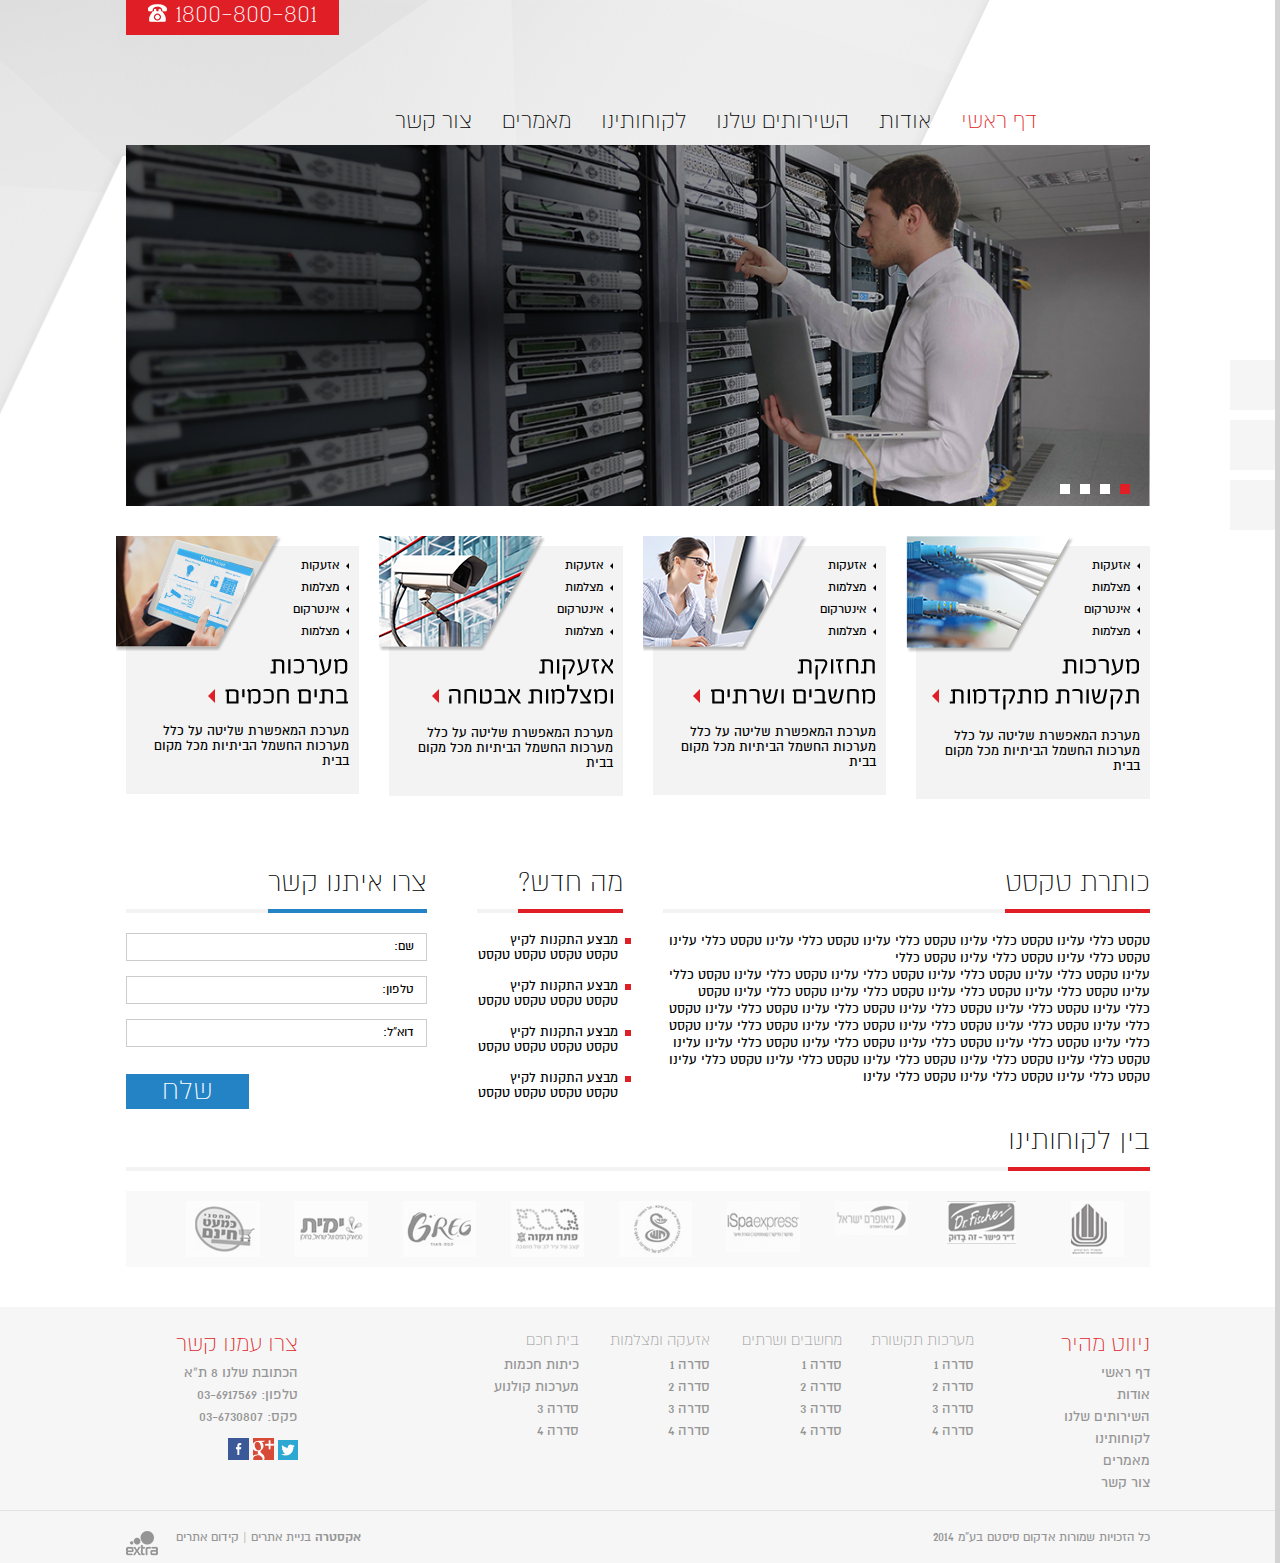
==== index.html @ 7c8b1107 "incomplete changes" ====
<!doctype html>
<html>
<head>
<meta charset="utf-8">
<title>Index</title>
<meta http-equiv="X-UA-Compatible" content="IE=edge">
<meta name="viewport" content="width=device-width, initial-scale=1">
<link rel="stylesheet" href="css/demo.css">
<link rel="stylesheet" href="css/slippry.css">
<link rel='stylesheet' href='http://fortawesome.github.io/Font-Awesome/assets/font-awesome/css/font-awesome.css' type='text/css' media='all' />
<link href="css/bootstrap.rtl.css" rel="stylesheet">
<link href="css/style.css" rel="stylesheet">
<link href="css/owl.carousel.css" rel="stylesheet" />

<!-- HTML5 Shim and Respond.js IE8 support of HTML5 elements and media queries -->
<!-- WARNING: Respond.js doesn't work if you view the page via file:// -->
<!--[if lt IE 9]>
      <script src="js/html5shiv.min.js"></script>
      <script src="js/respond.min.js"></script>
    <![endif]-->

</head>

<body>
<div class="wrapper">
  <div class="topnavwrap">
    <div class="maincontainer">
      <div class="phone"> <a href="#"> 1800-800-801 <i><img src="images/phone.png" alt=""/></i> </a> </div>
      <nav class="navbar navbar-default " role="navigation">
        <div class="container-fluid">
          <div class="navbar-header pull-left">
            <button type="button" class="navbar-toggle" data-toggle="collapse" data-target="#bs-example-navbar-collapse-1"><span class="sr-only"></span><span class="icon-bar"></span><span class="icon-bar"></span><span class="icon-bar"></span></button>
            <a class="navbar-brand" href="#"> <img src="Images/logo.png" alt="" /></a> </div>
          <div class="collapse navbar-collapse" id="bs-example-navbar-collapse-1">
            <ul class="nav navbar-nav">
              <li class="active"><a href="#"> דף ראשי </a></li>
              <li><a href="#"> אודות </a></li>
              <li class="dropdown"><a class="dropdown-toggle" data-toggle="dropdown" href="#"> השירותים שלנו </a>
                <ul class="dropdown-menu col-xs-12 col-sm-12" role="menu">
                  <div class="row">
                    <div class="col-xs-12 col-sm-3">
                      <p>תקשורת</p>
                      <li><a href="#">אזעקות</a></li>
                      <li><a href="#">מצלמות </a></li>
                      <li><a href="#">אינטרקום </a></li>
                      <li><a href="#">מצלמות</a></li>
                      <li><a href="#">אזעקות </a></li>
                    </div>
                    <div class="col-xs-12 col-sm-3">
                      <p>מחשבים ושרתים</p>
                      <li><a href="#">אזעקות</a></li>
                      <li><a href="#">מצלמות </a></li>
                      <li><a href="#">אינטרקום </a></li>
                      <li><a href="#">מצלמות</a></li>
                      <li><a href="#">אזעקות </a></li>
                    </div>
                    <div class="col-xs-12 col-sm-3">
                      <p>מצלמות ואזעקה</p>
                      <li><a href="#">אזעקות</a></li>
                      <li><a href="#">מצלמות </a></li>
                      <li><a href="#">אינטרקום </a></li>
                      <li><a href="#">מצלמות</a></li>
                      <li><a href="#">אזעקות </a></li>
                    </div>
                    <div class="col-xs-12 col-sm-3">
                      <p>בתים חכמים</p>
                      <li><a href="#">אזעקות</a></li>
                      <li><a href="#">מצלמות </a></li>
                      <li><a href="#">אינטרקום </a></li>
                      <li><a href="#">מצלמות</a></li>
                      <li><a href="#">אזעקות </a></li>
                    </div>
                  </div>
                </ul>
              </li>
              <li><a href="#"> לקוחותינו </a></li>
              <li><a href="#"> מאמרים </a></li>
              <li><a href="#"> צור קשר </a></li>
            </ul>
          </div>
          <div class="clear"></div>
          <!-- /.navbar-collapse --> 
        </div>
        <!-- /.container-fluid --> 
      </nav>
    </div>
    <div class="clear"></div>
  </div>
  <div class="maincontainer">
    <section class="demo_wrapper">
      <article class="demo_block">
        <ul id="demo1">
          <li><a href="#slide1"><img src="img/image-1.jpg"></a> </li>
          <li><a href="#slide2"><img src="img/image-2.jpg" ></a></li>
          <li><a href="#slide3"><img src="img/image-1.jpg"></a></li>
          <li><a href="#slide4"><img src="img/image-2.jpg"></a></li>
        </ul>
      </article>
    </section>
  </div>
  <div class="clear"></div>
  <div class="vspace-20"></div>
  <div class="maincontainer">
    <div class="row">
      <div class="col-xs-12 col-sm-6 col-md-3 ">
        <div class="box"> <img class="item" src="images/image11.png">
          <ul class="list">
            <li> <a href="#"> אזעקות </a> </li>
            <li> <a href="#"> מצלמות </a> </li>
            <li> <a href="#"> אינטרקום </a> </li>
            <li> <a href="#"> מצלמות </a> </li>
            <li class="black"> <img src="images/left_text1.png" alt=""/> </li>
          </ul>
          <p>מערכת המאפשרת שליטה על כלל מערכות החשמל הביתיות מכל מקום בבית</p>
        </div>
      </div>
      <div class="col-xs-12 col-sm-6 col-md-3 ">
        <div class="box"> <img class="item" src="images/image12.png">
          <ul class="list">
            <li> <a href="#"> אזעקות </a> </li>
            <li> <a href="#"> מצלמות </a> </li>
            <li> <a href="#"> אינטרקום </a> </li>
            <li> <a href="#"> מצלמות </a> </li>
            <li class="black"> <img src="images/left_text2.png" alt=""/> </li>
          </ul>
          <p>מערכת המאפשרת שליטה על כלל מערכות החשמל הביתיות מכל מקום בבית</p>
        </div>
      </div>
      <div class="col-xs-12 col-sm-6 col-md-3 ">
        <div class="box"> <img class="item" src="images/image13.png">
          <ul class="list">
            <li> <a href="#"> אזעקות </a> </li>
            <li> <a href="#"> מצלמות </a> </li>
            <li> <a href="#"> אינטרקום </a> </li>
            <li> <a href="#"> מצלמות </a> </li>
            <li class="black"> <img src="images/left_text3.png" alt=""/> </li>
          </ul>
          <p>מערכת המאפשרת שליטה על כלל מערכות החשמל הביתיות מכל מקום בבית</p>
        </div>
      </div>
      <div class="col-xs-12 col-sm-6 col-md-3 ">
        <div class="box"> <img class="item" src="images/image14.png">
          <ul class="list">
            <li> <a href="#"> אזעקות </a> </li>
            <li> <a href="#"> מצלמות </a> </li>
            <li> <a href="#"> אינטרקום </a> </li>
            <li> <a href="#"> מצלמות </a> </li>
            <li class="black"> <img src="images/left_text4.png" alt=""/> </li>
          </ul>
          <p>מערכת המאפשרת שליטה על כלל מערכות החשמל הביתיות מכל מקום בבית</p>
        </div>
      </div>
    </div>
    
    <div class="vspace-20"></div>
    <div class="maincontainer">
      <div class="row">
        <div class="col-xs-12 col-sm-5 col-md-6 borderight">
          <div class="padddinglt-10">
            <h1 class="red_underline"> כותרת טקסט</h1>
            <p class="para"> טקסט כללי עלינו טקסט כללי עלינו טקסט כללי עלינו טקסט כללי עלינו טקסט כללי עלינו טקסט כללי עלינו טקסט כללי עלינו טקסט כללי<br>
              עלינו טקסט כללי עלינו טקסט כללי עלינו טקסט כללי עלינו טקסט כללי עלינו טקסט כללי עלינו טקסט כללי עלינו טקסט כללי עלינו טקסט כללי עלינו טקסט כללי עלינו טקסט<br>
              כללי עלינו טקסט כללי עלינו טקסט כללי עלינו טקסט כללי עלינו טקסט כללי עלינו טקסט כללי עלינו טקסט כללי עלינו טקסט כללי עלינו טקסט כללי עלינו טקסט כללי עלינו טקסט<br>
              כללי עלינו טקסט כללי עלינו טקסט כללי עלינו טקסט כללי עלינו טקסט כללי עלינו עלינו טקסט כללי עלינו טקסט כללי עלינו טקסט כללי עלינו טקסט כללי עלינו טקסט כללי עלינו<br>
              טקסט כללי עלינו טקסט כללי עלינו טקסט כללי עלינו </p>
            </span> </div>
        </div>
        <div class="col-xs-12 col-sm-3 col-md-2 borderight">
          <h1 class="red_underline">מה חדש?</h1>
          <ul class="list2">
            <li>מבצע התקנות לקיץ טקסט טקסט טקסט טקסט</li>
            <li>מבצע התקנות לקיץ טקסט טקסט טקסט טקסט</li>
            <li>מבצע התקנות לקיץ טקסט טקסט טקסט טקסט</li>
            <li>מבצע התקנות לקיץ טקסט טקסט טקסט טקסט</li>
          </ul>
        </div>
        <div class="col-xs-12 col-sm-4">
          <div class=" padddingrt-20">
            <h1 class="blue_underline">צרו איתנו קשר</h1>
            <div class="inputcontainer">
              <div class="row">
                <div class="form-group col-xs-12">
                  <input type="text" class="form-control" id=""  placeholder="" value="שם:">
                  <input type="text" class="form-control" id=""  placeholder="" value="טלפון:">
                  <input type="text" class="form-control" id=""  placeholder="" value="דוא”ל:">
                </div>
                <div class="col-xs-12 col-md-12 col-sm-12"><span class="blue_btn pull-right"><a href="#">שלח</a></span></div>
              </div>
              <div class="clear"></div>
            </div>
          </div>
          <div class="clear"></div>
        </div>
      </div>
      <section class="logo_slider">
        <div class="maincontainer">
          <h1 class="red_underline">בין לקוחותינו</h1>
          <div class="main_logo_slider"> </div>
        </div>
        <div class="product-slider">
          <div class="slidewrap"><a href="#"> <img src="images/slider_logos/logo1.png" alt=""><i class="icon-search-plus"></i></a></div>
          <div class="slidewrap"><a href="#"> <img src="images/slider_logos/logo2.png" alt=""><i class="icon-search-plus"></i></a></div>
          <div class="slidewrap"><a href="#"> <img src="images/slider_logos/logo3.png" alt=""><i class="icon-search-plus"></i></a></div>
          <div class="slidewrap"><a href="#"> <img src="images/slider_logos/logo4.png" alt=""><i class="icon-search-plus"></i></a></div>
          <div class="slidewrap"><a href="#"> <img src="images/slider_logos/logo5.png" alt=""><i class="icon-search-plus"></i></a></div>
          <div class="slidewrap"><a href="#"> <img src="images/slider_logos/logo6.png" alt=""><i class="icon-search-plus"></i></a></div>
          <div class="slidewrap"><a href="#"> <img src="images/slider_logos/logo7.png" alt=""><i class="icon-search-plus"></i></a></div>
          <div class="slidewrap"><a href="#"> <img src="images/slider_logos/logo8.png" alt=""><i class="icon-search-plus"></i></a></div>
          <div class="slidewrap"><a href="#"> <img src="images/slider_logos/logo9.png" alt=""><i class="icon-search-plus"></i></a></div>
        </div>
      </section>
    </div>
    <div class="vspace-20"></div>
  </div>
  <footer>
    <div class="footercontainer">
      <div class="maincontainer">
        <div class="row">
          <div class="col-xs-12 col-sm-9 col-md-8">
            <div class="row">
              <div class="col-xs-6 col-sm-3">
                <div class="footercolumn">
                  <div class="redtext"> ניווט מהיר </div>
                  <ul>
                    <li><a href="#"> דף ראשי </a></li>
                    <li><a href="#"> אודות </a></li>
                    <li><a href="#"> השירותים שלנו </a></li>
                    <li><a href="#"> לקוחותינו </a></li>
                    <li><a href="#"> מאמרים </a></li>
                    <li><a href="#"> צור קשר </a></li>
                  </ul>
                </div>
              </div>
              <div class="col-xs-12 col-sm-9">
                <div class="row">
                  <div class="col-xs-6 col-sm-3 nopaddingleft">
                    <div class="footercolumn">
                      <div class="title"> מערכות תקשורת </div>
                      <ul>
                        <li><a href="#"> סדרה 1 </a></li>
                        <li><a href="#"> סדרה 2 </a></li>
                        <li><a href="#"> סדרה 3 </a></li>
                        <li><a href="#"> סדרה 4 </a></li>
                      </ul>
                    </div>
                  </div>
                  <div class="col-xs-6 col-sm-3 nopaddingleft">
                    <div class="footercolumn">
                      <div class="title"> מחשבים ושרתים </div>
                      <ul>
                        <li><a href="#"> סדרה 1 </a></li>
                        <li><a href="#"> סדרה 2 </a></li>
                        <li><a href="#"> סדרה 3 </a></li>
                        <li><a href="#"> סדרה 4 </a></li>
                      </ul>
                    </div>
                  </div>
                  <div class="col-xs-6 col-sm-3 nopaddingleft">
                    <div class="footercolumn">
                      <div class="title"> אזעקה ומצלמות </div>
                      <ul>
                        <li><a href="#"> סדרה 1 </a></li>
                        <li><a href="#"> סדרה 2 </a></li>
                        <li><a href="#"> סדרה 3 </a></li>
                        <li><a href="#"> סדרה 4 </a></li>
                      </ul>
                    </div>
                  </div>
                  <div class="col-xs-6 col-sm-3 nopaddingleft">
                    <div class="footercolumn">
                      <div class="title"> בית חכם </div>
                      <ul>
                        <li><a href="#"> כיתות חכמות </a></li>
                        <li><a href="#"> מערכות קולנוע </a></li>
                        <li><a href="#"> סדרה 3 </a></li>
                        <li><a href="#"> סדרה 4 </a></li>
                      </ul>
                    </div>
                  </div>
                </div>
              </div>
            </div>
          </div>
          <div class="col-xs-12 col-md-4 col-sm-3">
            <div class="col-xs-12 col-sm-12 col-md-7 pull-right">
              <div class="footercolumn"> <span class="redtext"> צרו עמנו קשר </span>
                <ul>
                  <li> הכתובת שלנו 8 ת”א </li>
                  <li> טלפון: 03-6917569 </li>
                  <li> פקס: 03-6730807 </li>
                  <li class="vspace-5"></li>
                  <li> <span><a href="#"> <img src="images/socialicon2.png" alt="" /> </a></span> <span><a href="#"> <img src="images/google.png" alt="" /> </a></span> <span><a href="#"> <img src="images/fb.png" alt="" /> </a></span> </li>
                </ul>
              </div>
              <div class="clear"></div>
            </div>
          </div>
        </div>
      </div>
      <div class="footerborder"></div>
      <div class="maincontainer">
        <div class="bottomfooter row">
          <div class="col-xs-12 col-sm-6"> כל הזכויות שמורות אדקום סיסטם בע”מ 2014 </div>
          <div class="col-xs-12 col-sm-6"><a href="#" class="pull-right footer-credit"> </a> <span class="pull-right padddinglt-10"> <a href="#"> אקסטרה </a> בניית אתרים |  קידום אתרים </span> </div>
        </div>
      </div>
    </div>
  </footer>
  <div class="fixicons">
    <ul>
      <li> <a href="#" class="social_icons"><img src="Images/facebook.png" alt="" /></a> </li>
      <li> <a href="#" class="nopadding"><img src="Images/right_google.png" alt="" /></a> </li>
      <li> <a href="#" class="social_icons"><img src="Images/chat.png" alt="" /></a> </li>
    </ul>
  </div>
</div>
<script type="text/javascript" src="js/jquery.js"></script> 
<script type="text/javascript" src="js/bootstrap.js"></script> 
<script src="js/jquery.min.js"></script> 
<script src="js/slippry.min.js"></script> 
<script src="js/owl.carousel.js"></script> 
<script src="js/custom.js"></script> 
<script type="text/javascript">
        $(document).ready(function () {

            $('.nav li.dropdown').hover(function () {
                $(this).addClass('open');
            }, function () {
                $(this).removeClass('open');
            });
			
			
        });
		
		
		
			$(function() {
				var demo1 = $("#demo1").slippry({
					transition: 'fade',
					useCSS: true,
					speed: 1000,
					pause: 3000,
					auto: true,
					preload: 'visible'
				});

				
			});
		</script>
</body>
</html>
---- css/demo.css ----
body {
	margin: 0;
	padding: 0;
	font-family: 'source-sans-pro', Helvetica, Arial, sans-serif;
	font-size: 14px;
}
.demo_wrapper {
	width: 100%;
	margin: 0 auto;
}
@media only screen and (max-device-width: 800px), screen and (max-width: 800px) {
  .demo_wrapper {
    width: 100%;
  }  
}
.demo_block {
	width: 100%;
}
---- css/slippry.css ----
/**
 * slippry v1.2.1 - Simple responsive content slider
 * http://slippry.com
 *
 * Author(s): Lukas Jakob Hafner - @saftsaak
 *            Thomas Hurd - @SeenNotHurd
 *
 * Copyright 2013, booncon oy - http://booncon.com
 *
 * Thanks @ http://bxslider.com for the inspiration!
 *
 * Released under the MIT license - http://opensource.org/licenses/MIT
 */
/* -------------------------- MIXINS ---------------------------------- */
/* -------------------------- END MIXINS ---------------------------------- */
/* kenBurns animations, very basic */
@-webkit-keyframes left-right {
  0% {
    -webkit-transform: translateY(-20%) translateX(-10%);
    -moz-transform: translateY(-20%) translateX(-10%);
    -ms-transform: translateY(-20%) translateX(-10%);
    -o-transform: translateY(-20%) translateX(-10%);
    transform: translateY(-20%) translateX(-10%);
  }

  100% {
    -webkit-transform: translateY(0%) translateX(10%);
    -moz-transform: translateY(0%) translateX(10%);
    -ms-transform: translateY(0%) translateX(10%);
    -o-transform: translateY(0%) translateX(10%);
    transform: translateY(0%) translateX(10%);
  }
}

@-moz-keyframes left-right {
  0% {
    -webkit-transform: translateY(-20%) translateX(-10%);
    -moz-transform: translateY(-20%) translateX(-10%);
    -ms-transform: translateY(-20%) translateX(-10%);
    -o-transform: translateY(-20%) translateX(-10%);
    transform: translateY(-20%) translateX(-10%);
  }

  100% {
    -webkit-transform: translateY(0%) translateX(10%);
    -moz-transform: translateY(0%) translateX(10%);
    -ms-transform: translateY(0%) translateX(10%);
    -o-transform: translateY(0%) translateX(10%);
    transform: translateY(0%) translateX(10%);
  }
}

@-ms-keyframes left-right {
  0% {
    -webkit-transform: translateY(-20%) translateX(-10%);
    -moz-transform: translateY(-20%) translateX(-10%);
    -ms-transform: translateY(-20%) translateX(-10%);
    -o-transform: translateY(-20%) translateX(-10%);
    transform: translateY(-20%) translateX(-10%);
  }

  100% {
    -webkit-transform: translateY(0%) translateX(10%);
    -moz-transform: translateY(0%) translateX(10%);
    -ms-transform: translateY(0%) translateX(10%);
    -o-transform: translateY(0%) translateX(10%);
    transform: translateY(0%) translateX(10%);
  }
}

@keyframes left-right {
  0% {
    -webkit-transform: translateY(-20%) translateX(-10%);
    -moz-transform: translateY(-20%) translateX(-10%);
    -ms-transform: translateY(-20%) translateX(-10%);
    -o-transform: translateY(-20%) translateX(-10%);
    transform: translateY(-20%) translateX(-10%);
  }

  100% {
    -webkit-transform: translateY(0%) translateX(10%);
    -moz-transform: translateY(0%) translateX(10%);
    -ms-transform: translateY(0%) translateX(10%);
    -o-transform: translateY(0%) translateX(10%);
    transform: translateY(0%) translateX(10%);
  }
}

@-webkit-keyframes right-left {
  0% {
    -webkit-transform: translateY(0%) translateX(10%);
    -moz-transform: translateY(0%) translateX(10%);
    -ms-transform: translateY(0%) translateX(10%);
    -o-transform: translateY(0%) translateX(10%);
    transform: translateY(0%) translateX(10%);
  }

  100% {
    -webkit-transform: translateY(-20%) translateX(-10%);
    -moz-transform: translateY(-20%) translateX(-10%);
    -ms-transform: translateY(-20%) translateX(-10%);
    -o-transform: translateY(-20%) translateX(-10%);
    transform: translateY(-20%) translateX(-10%);
  }
}

@-moz-keyframes right-left {
  0% {
    -webkit-transform: translateY(0%) translateX(10%);
    -moz-transform: translateY(0%) translateX(10%);
    -ms-transform: translateY(0%) translateX(10%);
    -o-transform: translateY(0%) translateX(10%);
    transform: translateY(0%) translateX(10%);
  }

  100% {
    -webkit-transform: translateY(-20%) translateX(-10%);
    -moz-transform: translateY(-20%) translateX(-10%);
    -ms-transform: translateY(-20%) translateX(-10%);
    -o-transform: translateY(-20%) translateX(-10%);
    transform: translateY(-20%) translateX(-10%);
  }
}

@-ms-keyframes right-left {
  0% {
    -webkit-transform: translateY(0%) translateX(10%);
    -moz-transform: translateY(0%) translateX(10%);
    -ms-transform: translateY(0%) translateX(10%);
    -o-transform: translateY(0%) translateX(10%);
    transform: translateY(0%) translateX(10%);
  }

  100% {
    -webkit-transform: translateY(-20%) translateX(-10%);
    -moz-transform: translateY(-20%) translateX(-10%);
    -ms-transform: translateY(-20%) translateX(-10%);
    -o-transform: translateY(-20%) translateX(-10%);
    transform: translateY(-20%) translateX(-10%);
  }
}

@keyframes right-left {
  0% {
    -webkit-transform: translateY(0%) translateX(10%);
    -moz-transform: translateY(0%) translateX(10%);
    -ms-transform: translateY(0%) translateX(10%);
    -o-transform: translateY(0%) translateX(10%);
    transform: translateY(0%) translateX(10%);
  }

  100% {
    -webkit-transform: translateY(-20%) translateX(-10%);
    -moz-transform: translateY(-20%) translateX(-10%);
    -ms-transform: translateY(-20%) translateX(-10%);
    -o-transform: translateY(-20%) translateX(-10%);
    transform: translateY(-20%) translateX(-10%);
  }
}

/* added to the original element calling slippry */
.sy-box.sy-loading {
  background: url(assets/img/sy-loader.gif) 50% 50% no-repeat;
  -webkit-background-size: 32px;
  -moz-background-size: 32px;
  -o-background-size: 32px;
  background-size: 32px;
  min-height: 40px;
}
.sy-box.sy-loading .sy-slides-wrap, .sy-box.sy-loading .sy-pager {
  visibility: hidden;
}

/* element that wraps the slides */
.sy-slides-wrap {
  position: relative;
  height: 100%;
  width: 100%;
}
.sy-slides-wrap:hover .sy-controls {
  display: none;
}

/* element that crops the visible area to the slides */
.sy-slides-crop {
  height: 100%;
  width: 100%;
  position: absolute;
  overflow: hidden;
}

/* list containing the slides */
.sy-list {
  width: 100%;
  height: 100%;
  list-style: none;
  margin: 0;
  padding: 0;
  position: absolute;
}
.sy-list.horizontal {
  -webkit-transition: left ease;
  -moz-transition: left ease;
  -o-transition: left ease;
  transition: left ease;
}
.sy-list.vertical {
  -webkit-transition: top ease;
  -moz-transition: top ease;
  -o-transition: top ease;
  transition: top ease;
}

/* single slide */
.sy-slide {
  position: absolute;
  width: 100%;
  z-index: 2;
}
.sy-slide.kenburns {
  width: 140%;
  left: -20%;
}
.sy-slide.kenburns.useCSS {
  -webkit-transition-property: opacity;
  -moz-transition-property: opacity;
  -o-transition-property: opacity;
  transition-property: opacity;
}
.sy-slide.kenburns.useCSS.sy-ken:nth-child(1n) {
  -webkit-animation-name: left-right;
  -webkit-animation-fill-mode: forwards;
  -moz-animation-name: left-right;
  -moz-animation-fill-mode: forwards;
  -o-animation-name: left-right;
  -o-animation-fill-mode: forwards;
  animation-name: left-right;
  animation-fill-mode: forwards;
}
.sy-slide.kenburns.useCSS.sy-ken:nth-child(2n) {
  -webkit-animation-name: right-left;
  -webkit-animation-fill-mode: forwards;
  -moz-animation-name: right-left;
  -moz-animation-fill-mode: forwards;
  -o-animation-name: right-left;
  -o-animation-fill-mode: forwards;
  animation-name: right-left;
  animation-fill-mode: forwards;
}
.sy-slide.sy-active {
  z-index: 3;
}
.sy-slide > a {
  margin: 0;
  padding: 0;
  display: block;
  width: 100%;
}
.sy-slide > a > img {
  margin: 0;
  padding: 0;
  display: block;
  width: 100%;
  border: 0;
}

/* next/ prev buttons, with arrows and clickable area a lot larger than the visible buttons */
.sy-controls {
  display: none;
  list-style: none;
  height: 100%;
  width: 100%;
  position: absolute;
  padding: 0;
  margin: 0;
}
.sy-controls li {
  position: absolute;
  width: 10%;
  min-width: 4.2em;
  height: 100%;
  z-index: 33;
}
.sy-controls li.sy-prev {
  left: 0;
  top: 0;
}
.sy-controls li.sy-prev a:after {
  background-position: -5% 0;
}
.sy-controls li.sy-next {
  right: 0;
  top: 0;
}
.sy-controls li.sy-next a:after {
  background-position: 105% 0;
}
.sy-controls li a {
  position: relative;
  width: 100%;
  height: 100%;
  display: block;
  text-indent: -9999px;
}
.sy-controls li a:link, .sy-controls li a:visited {
  opacity: 0.4;
}
.sy-controls li a:hover, .sy-controls li a:focus {
  opacity: 0.8;
  outline: none;
}
.sy-controls li a:after {
  content: "";
  background-image: url(assets/img/arrows.svg);
  background-repeat: no-repeat;
  -webkit-background-size: cover;
  -moz-background-size: cover;
  -o-background-size: cover;
  background-size: cover;
  text-align: center;
  text-indent: 0;
  line-height: 2.8em;
  color: #111;
  font-weight: 800;
  position: absolute;
  background-color: #fff;
  width: 2.8em;
  height: 2.8em;
  left: 50%;
  top: 50%;
  margin-top: -1.4em;
  margin-left: -1.4em;
  -webkit-border-radius: 50%;
  -moz-border-radius: 50%;
  -ms-border-radius: 50%;
  -o-border-radius: 50%;
  border-radius: 50%;
}
@media only screen and (max-device-width: 600px) {
  .sy-controls {
    display: block;
  }
  .sy-controls li {
    min-width: 2.1em;
  }
  .sy-controls li a:after {
    width: 1.4em;
    height: 1.4em;
    margin-top: -0.7em;
    margin-left: -0.7em;
  }
}

/* captions, styled fo the overlay variant */
.sy-caption-wrap {
  position: absolute;
  bottom: 2em;
  z-index: 12;
  left: 50%;
}
.sy-caption-wrap .sy-caption {
  position: relative;
  left: -50%;
  background-color: rgba(0, 0, 0, 0.54);
  color: #fff;
  padding: 0.4em 1em;
  -webkit-border-radius: 1.2em;
  -moz-border-radius: 1.2em;
  -ms-border-radius: 1.2em;
  -o-border-radius: 1.2em;
  border-radius: 1.2em;
}
.sy-caption-wrap .sy-caption a:link, .sy-caption-wrap .sy-caption a:visited {
  color: #e24b70;
  font-weight: 600;
  text-decoration: none;
}
.sy-caption-wrap .sy-caption a:hover, .sy-caption-wrap .sy-caption a:focus {
  text-decoration: underline;
}
@media only screen and (max-device-width: 600px), screen and (max-width: 600px) {
  .sy-caption-wrap {
    left: 0;
    bottom: 0.4em;
  }
  .sy-caption-wrap .sy-caption {
    left: 0;
    padding: 0.2em 0.4em;
    font-size: 0.92em;
    -webkit-border-radius: 0;
    -moz-border-radius: 0;
    -ms-border-radius: 0;
    -o-border-radius: 0;
    border-radius: 0;
  }
}

/* pager bubbles */
.sy-pager {
  display: block;
  width: 100%;
  padding: 0;
  list-style: none;
  position:absolute;
  bottom:5px;
  right:10px;
  z-index:999;
}
.sy-pager li {
  display: inline-block;
  width: 10px;
  height: 10px;
  margin: 0 10px 0 0;
  -webkit-border-radius: 50%;
  -moz-border-radius: 50%;
  -ms-border-radius: 50%;
  -o-border-radius: 50%;
  border-radius: 50%;
}
.sy-pager li.sy-active a {
  background-color: #e01e26;
}
.sy-pager li a:hover { background-color: #e01e26; }
.sy-pager li a {
  width: 100%;
  height: 100%;
  display: block;
  background-color: #fff;
  text-indent: -9999px;
 
}
.sy-pager li a:link, .sy-pager li a:visited {
  opacity: 1.0;
}
.sy-pager li a:hover, .sy-pager li a:focus {
  opacity: 1.0;
}

/* element to "keep/ fill" the space of the content, gets intrinsic height via js */
.sy-filler {
  width: 100%;
}
.sy-filler.ready {
  -webkit-transition: padding 600ms ease;
  -moz-transition: padding 600ms ease;
  -o-transition: padding 600ms ease;
  transition: padding 600ms ease;
}
---- css/style.css ----
﻿/*------------------------------------Fonts-----------------------------------*/

@font-face { font-family: 'almoni-dl'; font-weight: 300; /*(light)*/ font-style: normal; src: url('../fonts/almoni-dl-aaa-300.eot'); src: url('../fonts/almoni-dl-aaa-300.eot?#iefix') format('embedded-opentype'), url('../fonts/almoni-dl-aaa-300.ttf') format('truetype'), url('../fonts/almoni-dl-aaa-300.woff') format('woff'); }
@font-face { font-family: 'almoni-dl'; font-weight: 400; /*(regular)*/ font-style: normal; src: url('../fonts/almoni-dl-aaa-400.eot'); src: url('../fonts/almoni-dl-aaa-400.eot?#iefix') format('embedded-opentype'), url('../fonts/almoni-dl-aaa-400.ttf') format('truetype'), url('../fonts/almoni-dl-aaa-400.woff') format('woff'); }
@font-face { font-family: 'almoni-dl'; font-weight: 700; /*(bold)*/ font-style: normal; src: url('../fonts/almoni-dl-aaa-700.eot'); src: url('../fonts/almoni-dl-aaa-700.eot?#iefix') format('embedded-opentype'), url('../fonts/almoni-dl-aaa-700.ttf') format('truetype'), url('../fonts/almoni-dl-aaa-700.woff') format('woff'); }
@font-face { font-family: 'almoni-dl'; font-weight: 900; /*(black)*/ font-style: normal; src: url('../fonts/almoni-dl-aaa-900.eot'); src: url('../fonts/almoni-dl-aaa-900.eot?#iefix') format('embedded-opentype'), url('../fonts/almoni-dl-aaa-900.ttf') format('truetype'), url('../fonts/almoni-dl-aaa-900.woff') format('woff'); }
/*------------------------------------Fonts-----------------------------------*/



/*------------------------------------Reset-----------------------------------*/



html, body, div, span, applet, object, iframe, h1, h2, h3, h4, h5, h6, p, blockquote, pre, a, abbr, acronym, address, big, cite, code, del, dfn, em, img, ins, kbd, q, s, samp, small, strike, strong, sub, sup, tt, var, b, u, i, center, dl, dt, dd, ol, ul, li, fieldset, form, label, legend, table, caption, tbody, tfoot, thead, tr, th, td, article, aside, canvas, details, embed, figure, figcaption, footer, header, hgroup, menu, nav, output, ruby, section, summary, time, mark, audio, video { margin: 0; padding: 0; border: 0; font-size: 100%; font: inherit; vertical-align: baseline; }
/* HTML5 display-role reset for older browsers */


article, aside, details, figcaption, figure, footer, header, hgroup, menu, nav, section { display: block; }
body { line-height: 1; }
blockquote, q { quotes: none; }
blockquote:before, blockquote:after, q:before, q:after { content: ''; content: none; }
table { border-collapse: collapse; border-spacing: 0; }
dl, dt, dd, ol, ul, li { list-style: none; }
.clear { clear: both; }
a, a:hover { text-decoration: none; color: #e01e26; }
/*------------------------------------Reset-----------------------------------*/
     
/*------------------------------------Global-----------------------------------*/

body { font-size: 17px; color: #000; background: #fff url(../images/bg.png) no-repeat center top; font-family: 'almoni-dl'; overflow-x: hidden; }
.bodygrey { background: #f6f6f6 !important; }
b { font-weight: 700; }
img { max-width: 100%; }
.v-top { vertical-align: top !important; }
.nomargin { margin: 0 !important; }
.norightmargin { margin-right: 0 !important; }
.nopaddingleft { padding-left: 0 !important; }
.nopadding { padding: 0 !important; }
.vspace-5 { padding: 5px; display: block; clear: both; }
.vspace-10 { padding: 10px; display: block; clear: both; }
.vspace-20 { padding: 20px; display: block; clear: both; }
.in-block { display: inline-block; margin: 0 5px; }
.text-left { text-align: left !important; }
.text-right { text-align: right !important; }
.text-center { text-align: center !important; }
.margintop20 { margin-top: 20px !important; display: block; }
.margintop70 { margin-top: 70px !important; display: block; }
.block { display: block; width: 100%; }
.topborderradius { border-radius: 5px 5px 0 0 !important; }
.overflow { overflow: hidden; }
.graybg { background: #e7e7e7; }
.padddingrt-20 { padding-right: 20px; }
.padddingrt-35 { padding-right: 35px; }
.padddinglt-10 { padding-left: 10px; }
.padddinglt-20 { padding-left: 20px; }
.no-maxwidth { max-width: none; }
.border-left1 { border-left: 1px solid #f4f4f4; }
.maincontainer { max-width: 1024px; width: 100%; margin: 0 auto; position: relative; }

/*------------------------------------Index Page-----------------------------------*/

.wrapper { border-right: 5px solid #d3d3d3; }
.topnavwrap { width: 100%; display: block; padding-bottom: 0px; position: relative; z-index: 1111; }
.navbar-default { background: none; border: none; font-family: 'almoni-dl'; font-weight: 400; margin-bottom: 0; }
.navbar-default .navbar-nav { padding-top: 100px; padding-right: 80px; }
.navbar-default .nav > li > a { color: #000000; font-size: 25px; font-weight: 300; padding-top: 12px; padding-bottom: 13px; }
.navbar-default .navbar-nav > .active > a, .navbar-default .navbar-nav > .active > a:hover, .navbar-default .navbar-nav > .active > a:focus { color: #e01e26; background-color: none !important; }
.navbar-default .navbar-brand { padding: 9px; }
.navbar-default .navbar-nav > li > a:hover, .navbar-default .navbar-nav > li > a:focus { color: #e01e26; background-color: #fff; }
.navbar-default .navbar-nav > .open > a, .navbar-default .navbar-nav > .open > a:hover, .navbar-default .navbar-nav > .open > a:focus { color: #e01e26; background-color: #fff; border-bottom-color: #fff; z-index: 10001; border-radius: 0; }
.navbar-nav > li > .dropdown-menu { border: none; list-style: disc; box-shadow: none; -webkit-box-shadow: none; -moz-box-shadow: none; color: #000000; font-size: 17px; min-width: 540px; width: 100%; border-radius: 3px 0 3px 3px; margin-top: -1px; background: #fff url(../images/dropdown_bg.jpg) no-repeat scroll }
.navbar-nav > li > .dropdown-menu > li { list-style: disc; list-style-position: inside; padding: 0px 20px; }
.navbar-nav > li > .dropdown-menu > li > a { padding: 7px 0px; display: inline-block; }
.navbar-nav .dropdown-menu > li > a:hover, .navbar-nav .dropdown-menu > li > a:focus { color: #1670b8; text-decoration: none; background-color: transparent; }
.nav > li > a:hover, .nav > li > a:focus { text-decoration: none; background-color: #ffffff; color: #1670b8; }
.nav .open > a, .nav .open > a:hover, .nav .open > a:focus { background-color: #ffffff; }
.button { background: #2483c5; color: #ffffff; }
.button a { color: #ffffff; font-weight: 300; }
.box { cursor: pointer; background: #f3f3f3; padding: 10px 10px 25px 10px; min-height:240px; position: relative; margin-bottom:20px; }
.rightcontainer .box { min-height:0px;}
.box:hover { background: #d8d8d8; }
.box img.item { position: absolute; top: -10px; left: -10px; }
.box .list li { list-style-image: url(../images/list_image.png); margin-right: 10px; margin-bottom: 5px }
.box li a { font-size: 14px; color: #000000; }
.box li a:hover { color: #e01e26; }
.box li.red_arrow { font-size: 28px; margin-top: 24px; }
.box li.red_arrow span { margin-right: 10px }
.box .black { cursor: pointer; list-style-image: none !important; margin-right: 0 !important; margin-top: 20px; }
.box p { font-size: 15px; margin-top: 15px; }
h1.red_underline { font-size: 30px; color: #000000; font-weight: 300; line-height: 50px; border-bottom: 4px solid #e01e26; display: inline-block; }
h1.black_underline { font-size: 30px; color: #000000; font-weight: 300; line-height: 50px; border-bottom: 4px solid #000; display: inline-block; }
h1.blue_underline { font-size: 30px; color: #000000; font-weight: 300; line-height: 50px; border-bottom: 4px solid #2483c5; display: inline-block; }
p.para { font-size: 15px; padding: 20px 0px 0px 0px; border-top: 4px solid #f3f3f3; margin-top: -4px; line-height: 17px }
ul.list2 { padding: 20px 5px 0px 0px; border-top: 4px solid #f3f3f3; margin-top: -4px; }
ul.list2 li { list-style: square; list-style-image: url(../images/list_image2.png); font-size: 15px; margin-bottom: 16px }
.inputcontainer { padding: 20px 0px 0px 0px; border-top: 4px solid #f3f3f3; margin-top: -4px; }
.inputcontainer input { width: 100%; height: 28px; margin: 0 0 15px 0; border-radius: 0px; color: #000000; box-shadow: none; -moz-box-shadow: none; -ms-box-shadow: none; -o-box-shadow: none; -webkit-box-shadow: none; }
.inputcontainer input:hover { border: 1px solid #cfcfcf; cursor: pointer; background: #f6f6f6; }
.blue_btn a { background: #2483c5; color: #fff; font-size: 30px; padding: 6px 36px 6px 36px; font-weight: 300; }
.blue_btn a:hover { background: #959595; color: #fff; }
.logo_slider .main_logo_slider { padding: 20px 0px 0px 0px; border-top: 4px solid #f3f3f3; margin-top: -4px; }
.unline { padding: 20px 0px 0px 0px; border-top: 4px solid #f3f3f3; margin-top: -4px; }
ul.dropdown-menu { padding: 40px 18px 22px 34px; background:url../images/dropdown_bg.jpg) no-repeat scroll;
}
ul.dropdown-menu p { color: #e01e26; font-size: 17px; margin-bottom: 20px }
ul.dropdown-menu li:before { background-image: url(../images/black_arrow.png); background-repeat: no-repeat; background-position: left top; height: 9px; width: 4px; display: table; content: ""; position: absolute; right: -6px; top: 5px; }
ul.dropdown-menu li { padding-right: 10px; background-size: 4px 9px; margin-bottom: 20px; position: relative; }
ul.dropdown-menu li a { color: #000; font-size: 15px }
ul.dropdown-menu li:hover a { color: #e01e26; }
ul.dropdown-menu li:hover:before { background-position: left -30px; }
.neg_marginright { margin-right: -40px !important; }
.middlecolumn { max-width: 340px; width: 100%; border: 2px solid #ffffff; box-shadow: 1px 1px 2px #c5c5c5; height: 187px; overflow: hidden; position: relative; margin-bottom: 10px; }
.footercontainer { width: 100%; padding: 25px 0 0 0; position: relative; background: #f6f6f6; }
.bluetext { color: #2a73b7; font-size: 17px; font-weight: 700; float: left; background: #f3f3f3; padding: 6px 20px }
.bluetext:hover { color: #2a73b7; background: #d8d8d8; }
.footercontainer p { font-size: 13px; color: #000000; max-width: 170px; }
.footercontainer .redtext { font-size: 25px; font-weight: 300; }
.footercontainer .title { font-size: 17px; color: #959595; font-weight: 300; }
.footercolumn_two ul li { font-size: 15px; color: #959595; line-height: 24px; }
.footercolumn_two ul li span { float: right; display: block; margin-left: 8px; margin-top: 6px; }
.footercolumn ul { margin: 5px 0 16px; }
.footercolumn ul li { color: #959595; font-size: 16px; line-height: 22px; }
.footercolumn ul li a { color: #959595; font-size: 16px; line-height: 22px; }
.footercolumn ul li a:hover { color: #e01e26; }
.footerborder { background: #e3e3e3; height: 1px; background-size: contain; width: 100%; }
.bottomfooter { padding: 20px 0 0 0; font-size: 14px; color: #959595; }
.bottomfooter a { color: #959595; font-weight: bold; }
.bottomfooter a span { color: #323232; font-size: 16px; padding: 0 0 8px 0px; font-weight: 600; display: inline-block; }
.bottomfooter a:hover span { color: #1670b8; }
.phone { position: absolute; top: 0; left: 0; width: 213px; height: 35px; background: #e01e26; text-align: center; z-index: 11; }
.phone a { padding: 3px 0 0 0; color: #ffffff; font-size: 30px; font-weight: 300; }
/*------------------------------------About Page-----------------------------------*/

.leftcontainer { background: #ffffff; margin: 0 0 20px 0; }
.leftcontainer h1 { font-size: 30px; color: #000000; font-weight: 300; line-height: 50px; border-bottom: 4px solid #e01e26; }
.leftcontainer p { font-size: 15px; color: #000000; line-height: 21px; font-family: 'almoni-dl'; }
.leftcontainer p span.image { margin: -30px 20px 0 0; }
.borderbottom { background: url(../images/leftborderbottom.png) no-repeat bottom center; height: 2px; margin: 30px 0; display: block; }
.slider { margin-bottom: 40px; }
.slider .heading { margin-bottom: 10px; }
.auto-ht { height: auto !important; width: auto !important; }
/*------------------------------------Article Page-----------------------------------*/

.article { background: #ffffff; border-bottom: 1px solid #cacaca; padding: 0 0 10px 0; margin: 20px 12px; max-width: 720px; }
.article:first-child { border-top: 1px solid #cacaca; padding-top: 20px }
.articletitle { color: #e01e26; font-size: 20px; padding-bottom: 6px; display: block; padding-right: 25px; }
.article p { max-height: 80px; overflow: hidden; padding-right: 25px; font-size: 15px; }
.articleimg { height: 126px; width: 198px; overflow: hidden; text-align: center; display: block; border: 1px solid #e3e3e3; }
.articleimg a { display: block; }
.articleimg a img { height: 100%; }
.redtext { color: #e01e26 !important; }
.continueread { color: #e01e26 !important; background: #f3f3f3; height: 25px; width: 130px; padding: 2px 0 0 0; text-align: center; }
.continueread:hover { background: #d8d8d8; }
.rightcontainer span { margin-bottom: 20px; display: block; position: absolute; left: -10px; top: -10px; }
.rightcontainer i { padding-top: 30px; display: block; }
.rightcontainer .box { padding-bottom: 10px; }
.border_bottom { border-bottom: 1px solid #cacaca; }
.socailicons { padding-top: 20px; }
.leftcontainer .button { width: 96px; height: 33px; display: block; text-align: center; font-size: 30px; padding: 3px 0 0 0; margin-top: 0px; margin-right: 0px; }
.productform .title { display: block; }
.productform .title h1 { font-size: 30px; color: #000000; border-bottom: 4px solid #2483c5; font-weight: 300; }
/*------------------------------------Clients Page-----------------------------------*/

.clientbg { width: 100%; height: 182px; display: block; background: #f3f3f3; position: relative; }
.clientbg img { position: absolute; top: 0; bottom: 0; left: 0; right: 0; margin: auto; }
.clientpadding { padding: 0 7px 7px 0 !important; display: block; }
.productform h1 { color: #1670b8; font-size: 28px; letter-spacing: -1px; }
.productform input { float: right; display: block; max-width: 198px; height: 28px; margin: 0px 0px 15px 10px; color: #000000; font-size: 17px; border-radius: 0; border: 1px solid #cfcfcf; box-shadow: none !important; -webkit-box-shadow: none; -moz-box-shadow: none; -ms-box-shadow: none; -o-box-shadow: none; }
.productform input:hover { border: 1px solid #1670b8; cursor: pointer; }
.productform ul li { display: block; float: right; }
.productform .form-group { width: 100%; margin: 0 auto; display: block; max-width: 980px; }
a.page_nav { padding: 1px 3px 1px 3px; color: #959595; background: #f7f7f7 }
a.page_nav:hover { padding: 1px 3px 1px 3px; color: #959595; background: #eaeaea }
.nav_view { color: #959595; font-size: 15px; font-variant: 300; margin: 5px 0px 0px 0px }
.nav_view2 { color: #959595; font-size: 15px; font-variant: 300; margin: 5px 0px 50px 0px }
/*------------------------------------Contact Page-----------------------------------*/

.contactform .form-group { margin: 20px 0 0 0; }
.contactform label { float: right; display: block; width: 90px; }
.contactform input { width: 226px; height: 28px; margin: 0 0 10px 0; border-radius: 0px; font-size: 15px; color: #403d3e; box-shadow: none !important; -webkit-box-shadow: none; -moz-box-shadow: none; -ms-box-shadow: none; -o-box-shadow: none; outline:0; }
.contactform input:hover { border: 1px solid #cfcfcf; background: #f6f6f6; }
.contactform select { border: 1px solid #cfcfcf; width: 226px; height: 28px; margin: 0 0 10px 0; font-size: 15px; color: #403d3e; }
.contactform select:hover { border: 1px solid #cfcfcf; cursor: pointer; }
.contactform textarea { max-width: 330px; width:100%; height: 145px; margin: 0 0 10px 0; padding:6px 8px; outline:0; color: #403d3e }
.contactform .submit_btn { float: left; width: 106px; height: 33px; background: #2483c5; color: #ffffff; border: none; margin-left: 24px; }
.contactform .submit_btn:hover { background: #959595; color: #fff; border: none }
.border { border-top: 4px solid #f3f3f3; margin-top: -4px; }
.contactbg { background: url(../images/contactbg.png) no-repeat right top; margin: 10px 0 0 0; }
.map p { font-size: 17px; color: #000000; padding: 2px 40px 10px 0; line-height: 21px; }
.contact_social { padding: 25px 40px 25px 0; display: block; }
.marginright { margin-right: 0px; }
.formrightpan { max-width: 405px; display: block; width: 100%; padding-left: 0px; }
/*------------------------------------Aside Fix Icons-----------------------------------*/

.fixicons { position: fixed; right: 5px; top: 40%; z-index: 99999; }
.fixicons a { display: block; width: 45px; height: 50px; display: block; text-align: center; background: #f5f5f5; margin: 0 0 10px 0; padding: 10px 0 0 0; }
.fixicons a:hover { background: #d3d3d3; }
.footer-credit { background: url(../images/icon3.png) no-repeat left top; display: block; padding-left: 40px; min-height: 32px; }
.footer-credit:hover { background-position: left -71px; }

.owl-nav { position:absolute; width:100%; height:100%; top:0; right:0; font-size:20px; color:#959595;}
.owl-prev, .owl-next { width:25px; text-align:center; background:#f5f5f5; vertical-align:middle;}
.owl-prev i, .owl-next i { line-height:76px; vertical-align:middle;}
.owl-prev { float:left; box-shadow:-2px 0px 2px rgba(131,131,131,0.27); -webkit-box-shadow:2px 0px 2px rgba(131,131,131,0.27); -moz-box-shadow:2px 0px 2px rgba(131,131,131,0.27);}
.owl-next { float:right; box-shadow:-2px 0px 2px rgba(131,131,131,0.27); -webkit-box-shadow:-2px 0px 2px rgba(131,131,131,0.27); -moz-box-shadow:-2px 0px 2px rgba(131,131,131,0.27);}
.owl-prev:hover, .owl-next:hover { color:#e01e26;}

/*------------------------------------Media Query-----------------------------------*/

@media (max-width: 1080px) {
.nav > li > a { padding: 10px; }
}

@media (max-width: 991px) {
body { background-image:none; }

.maxmob-50 { max-width: 50%; }
.no-maxwidth { max-width: 100%; }
ol.bjqs-markers { left: 0 !important; }
.navbar-header { width: 100%; }
.navbar-toggle { float: right; margin-right: 20px; }
.navbar-default .navbar-brand { float: left; }
.navbar-nav { margin: 0; }
.navbar-collapse.in { overflow-y: auto; overflow-x: hidden; }
.navbar-header { max-height: none; }
.navbar-default { background: #fff; }
.navbar-default .navbar-toggle:hover, .navbar-default .navbar-toggle:focus { background-color: #F5F5F5; }
.navbar-default .navbar-toggle .icon-bar { background-color: #1670b8; }
.formrightpan { padding-left: 0; }
.contactform .form-group { max-width: 316px; }
.padddingrt-20, .padddingrt-35 { padding-right: 0px; }
.padddinglt-10 { padding-left: 0px; }
.padddinglt-20 { padding-left: 0px; }
.navbar-default .navbar-brand { max-width:100px; }
.navbar-default .navbar-nav { padding-top: 10px; padding-right: 10px; }
.contactform .submit_btn { margin-left:0;}
.topnavwrap { border-bottom:1px solid #E0E0E0; display:block; }
.margintop70 { margin-top:100px !important; display: block; }
.continueread { margin:15px 0 0 0; }
.neg_marginright { margin-right: -10px !important; }
.navbar-default .navbar-brand { float: right; }

toggle:focus { background-color: #e01e26 !important; }
.navbar-default .navbar-toggle { border-color: #e01e26 !important; }
.navbar-toggle {  position: relative;  float: left; padding: 9px 10px; margin-top: 52px; margin-bottom: 8px; margin-left: 15px; background-color: transparent; background-image: none; border: none; border-radius: 0px; }
.navbar-default .navbar-toggle .icon-bar { background-color: #e01e26; height:3px; }
.navbar-default .navbar-toggle:hover, .navbar-default .navbar-toggle:focus { background-color: transparent; }
.navbar-default .navbar-collapse, .navbar-default .navbar-form { border-color: rgba(197,197,197,0.40); }
.fixicons { display:none;}
.wrapper { border:none;}
}

@media (max-width: 767px) {
.margintop70 { margin-top:10px !important; display: block; }
.rightcontainer .box { margin-top:26px !important; margin-bottom:0px !important;}
.leftcontainer p span.image { margin-top: 10px; max-width: none; }
.leftcontainer { margin-bottom: 66px; }
.padddingrt-35 { padding-right: 15px; }
.productform ul li { width: 100%; }
.article { margin-left: 0; margin-right: 0; }
.contactform input { max-width: 100%; }
.borderight { background: none; }
.ls-circle-timer { top: 0; }
.phone { width:190px;}
}
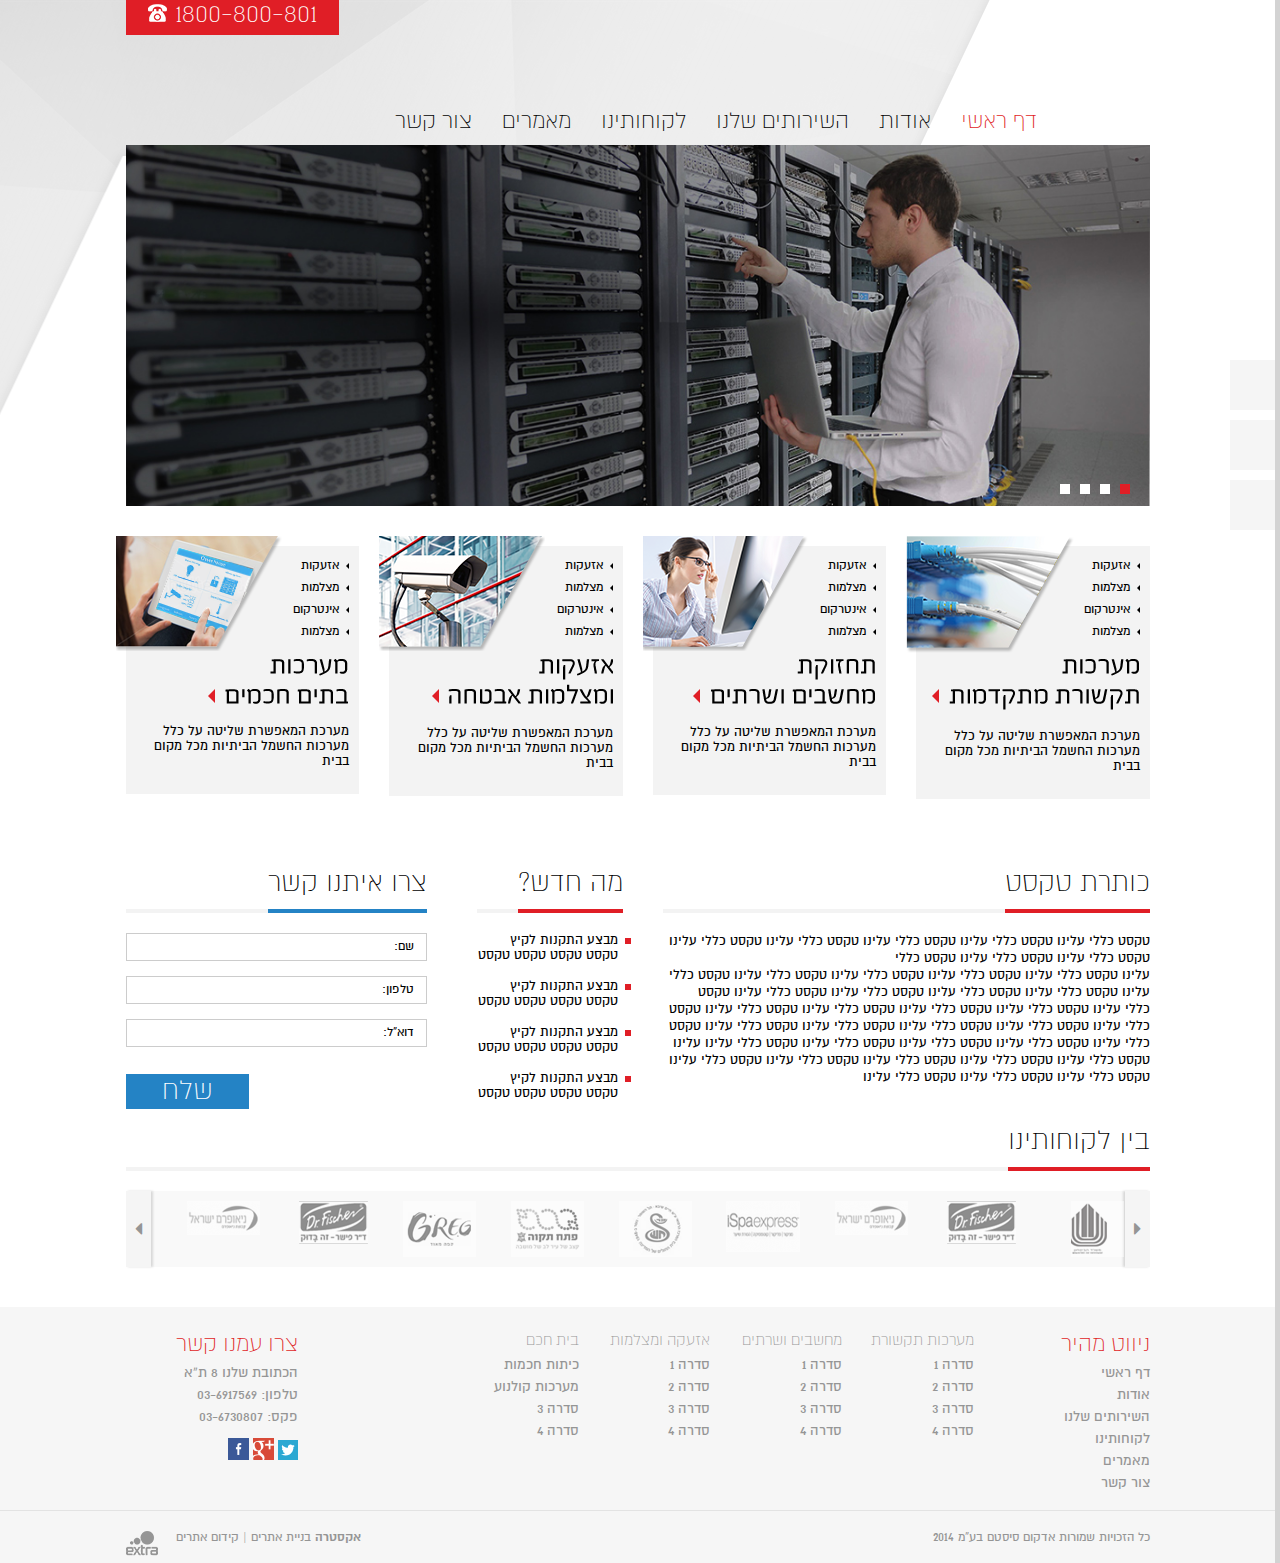
==== commit 358630c4: "responsive fixed" ====
--- a/index.html
+++ b/index.html
@@ -7,7 +7,7 @@
 <meta name="viewport" content="width=device-width, initial-scale=1">
 <link rel="stylesheet" href="css/demo.css">
 <link rel="stylesheet" href="css/slippry.css">
-<link rel='stylesheet' href='http://fortawesome.github.io/Font-Awesome/assets/font-awesome/css/font-awesome.css' type='text/css' media='all' />
+<link rel='stylesheet' href='css/font-awesome.css' type='text/css' media='all' />
 <link href="css/bootstrap.rtl.css" rel="stylesheet">
 <link href="css/style.css" rel="stylesheet">
 <link href="css/owl.carousel.css" rel="stylesheet" />
@@ -199,6 +199,12 @@
         </div>
         <div class="product-slider">
           <div class="slidewrap"><a href="#"> <img src="images/slider_logos/logo1.png" alt=""><i class="icon-search-plus"></i></a></div>
+          <div class="slidewrap"><a href="#"> <img src="images/slider_logos/logo2.png" alt=""><i class="icon-search-plus"></i></a></div>
+          <div class="slidewrap"><a href="#"> <img src="images/slider_logos/logo3.png" alt=""><i class="icon-search-plus"></i></a></div>
+          <div class="slidewrap"><a href="#"> <img src="images/slider_logos/logo4.png" alt=""><i class="icon-search-plus"></i></a></div>
+          <div class="slidewrap"><a href="#"> <img src="images/slider_logos/logo5.png" alt=""><i class="icon-search-plus"></i></a></div>
+          <div class="slidewrap"><a href="#"> <img src="images/slider_logos/logo6.png" alt=""><i class="icon-search-plus"></i></a></div>
+          <div class="slidewrap"><a href="#"> <img src="images/slider_logos/logo7.png" alt=""><i class="icon-search-plus"></i></a></div>
           <div class="slidewrap"><a href="#"> <img src="images/slider_logos/logo2.png" alt=""><i class="icon-search-plus"></i></a></div>
           <div class="slidewrap"><a href="#"> <img src="images/slider_logos/logo3.png" alt=""><i class="icon-search-plus"></i></a></div>
           <div class="slidewrap"><a href="#"> <img src="images/slider_logos/logo4.png" alt=""><i class="icon-search-plus"></i></a></div>
--- a/css/style.css
+++ b/css/style.css
@@ -64,10 +64,12 @@
 .topnavwrap { width: 100%; display: block; padding-bottom: 0px; position: relative; z-index: 1111; }
 .navbar-default { background: none; border: none; font-family: 'almoni-dl'; font-weight: 400; margin-bottom: 0; }
 .navbar-default .navbar-nav { padding-top: 100px; padding-right: 80px; }
-.navbar-default .nav > li > a { color: #000000; font-size: 25px; font-weight: 300; padding-top: 12px; padding-bottom: 13px; }
+.navbar-default .nav > li > a { color: #000000; font-size: 25px; font-weight: 300; padding-top: 12px; padding-bottom: 13px; position:relative; }
 .navbar-default .navbar-nav > .active > a, .navbar-default .navbar-nav > .active > a:hover, .navbar-default .navbar-nav > .active > a:focus { color: #e01e26; background-color: none !important; }
 .navbar-default .navbar-brand { padding: 9px; }
 .navbar-default .navbar-nav > li > a:hover, .navbar-default .navbar-nav > li > a:focus { color: #e01e26; background-color: #fff; }
+.navbar-default .navbar-nav > li > a:hover:after, .navbar-default .navbar-nav > li > a:focus:after { width: 0; height: 0; border-style: solid; border-width: 0 0 20px 10px; border-color: transparent transparent #eeeeee transparent; position:absolute; right:0px; bottom:0px; display:table; content:""; }
+.navbar-default .navbar-nav > li.dropdown > a:hover:after, .navbar-default .navbar-nav > li.dropdown > a:focus:after { display:none; }
 .navbar-default .navbar-nav > .open > a, .navbar-default .navbar-nav > .open > a:hover, .navbar-default .navbar-nav > .open > a:focus { color: #e01e26; background-color: #fff; border-bottom-color: #fff; z-index: 10001; border-radius: 0; }
 .navbar-nav > li > .dropdown-menu { border: none; list-style: disc; box-shadow: none; -webkit-box-shadow: none; -moz-box-shadow: none; color: #000000; font-size: 17px; min-width: 540px; width: 100%; border-radius: 3px 0 3px 3px; margin-top: -1px; background: #fff url(../images/dropdown_bg.jpg) no-repeat scroll }
 .navbar-nav > li > .dropdown-menu > li { list-style: disc; list-style-position: inside; padding: 0px 20px; }
@@ -76,6 +78,8 @@
 .nav > li > a:hover, .nav > li > a:focus { text-decoration: none; background-color: #ffffff; color: #1670b8; }
 .nav .open > a, .nav .open > a:hover, .nav .open > a:focus { background-color: #ffffff; }
 .button { background: #2483c5; color: #ffffff; }
+.button:hover { background:#959595; }
+
 .button a { color: #ffffff; font-weight: 300; }
 .box { cursor: pointer; background: #f3f3f3; padding: 10px 10px 25px 10px; min-height:240px; position: relative; margin-bottom:20px; }
 .rightcontainer .box { min-height:0px;}
@@ -157,7 +161,7 @@
 .rightcontainer .box { padding-bottom: 10px; }
 .border_bottom { border-bottom: 1px solid #cacaca; }
 .socailicons { padding-top: 20px; }
-.leftcontainer .button { width: 96px; height: 33px; display: block; text-align: center; font-size: 30px; padding: 3px 0 0 0; margin-top: 0px; margin-right: 0px; }
+.leftcontainer .button { width: 96px; height: 33px; display: block; text-align: center; font-size: 30px; margin-top: 0px; margin-right: 0px; }
 .productform .title { display: block; }
 .productform .title h1 { font-size: 30px; color: #000000; border-bottom: 4px solid #2483c5; font-weight: 300; }
 /*------------------------------------Clients Page-----------------------------------*/
@@ -167,7 +171,7 @@
 .clientpadding { padding: 0 7px 7px 0 !important; display: block; }
 .productform h1 { color: #1670b8; font-size: 28px; letter-spacing: -1px; }
 .productform input { float: right; display: block; max-width: 198px; height: 28px; margin: 0px 0px 15px 10px; color: #000000; font-size: 17px; border-radius: 0; border: 1px solid #cfcfcf; box-shadow: none !important; -webkit-box-shadow: none; -moz-box-shadow: none; -ms-box-shadow: none; -o-box-shadow: none; }
-.productform input:hover { border: 1px solid #1670b8; cursor: pointer; }
+.productform input:hover { border: 1px solid #cfcfcf; background: #f6f6f6; }
 .productform ul li { display: block; float: right; }
 .productform .form-group { width: 100%; margin: 0 auto; display: block; max-width: 980px; }
 a.page_nav { padding: 1px 3px 1px 3px; color: #959595; background: #f7f7f7 }
@@ -183,7 +187,7 @@
 .contactform select { border: 1px solid #cfcfcf; width: 226px; height: 28px; margin: 0 0 10px 0; font-size: 15px; color: #403d3e; }
 .contactform select:hover { border: 1px solid #cfcfcf; cursor: pointer; }
 .contactform textarea { max-width: 330px; width:100%; height: 145px; margin: 0 0 10px 0; padding:6px 8px; outline:0; color: #403d3e }
-.contactform .submit_btn { float: left; width: 106px; height: 33px; background: #2483c5; color: #ffffff; border: none; margin-left: 24px; }
+.contactform .submit_btn { float: left; width: 106px; height: 33px; background: #2483c5; color: #ffffff; border: none; margin-left: 24px; font-size:30px; font-weight:300; }
 .contactform .submit_btn:hover { background: #959595; color: #fff; border: none }
 .border { border-top: 4px solid #f3f3f3; margin-top: -4px; }
 .contactbg { background: url(../images/contactbg.png) no-repeat right top; margin: 10px 0 0 0; }
@@ -205,7 +209,7 @@
 .owl-prev { float:left; box-shadow:-2px 0px 2px rgba(131,131,131,0.27); -webkit-box-shadow:2px 0px 2px rgba(131,131,131,0.27); -moz-box-shadow:2px 0px 2px rgba(131,131,131,0.27);}
 .owl-next { float:right; box-shadow:-2px 0px 2px rgba(131,131,131,0.27); -webkit-box-shadow:-2px 0px 2px rgba(131,131,131,0.27); -moz-box-shadow:-2px 0px 2px rgba(131,131,131,0.27);}
 .owl-prev:hover, .owl-next:hover { color:#e01e26;}
-
+.row-clients .clients_logos { margin-right:-7px;}
 /*------------------------------------Media Query-----------------------------------*/
 
 @media (max-width: 1080px) {
@@ -252,6 +256,7 @@
 }
 
 @media (max-width: 767px) {
+.rightcontainer	.vspace-20 { padding:5px !important;}
 .margintop70 { margin-top:10px !important; display: block; }
 .rightcontainer .box { margin-top:26px !important; margin-bottom:0px !important;}
 .leftcontainer p span.image { margin-top: 10px; max-width: none; }
@@ -263,6 +268,37 @@
 .borderight { background: none; }
 .ls-circle-timer { top: 0; }
 .phone { width:190px;}
+
+
+
+
+
+
+
+
+
+
+
+
+
+
+
+
+
+
+
+
+
+
+
+
+
+.productform .title h1 { font-size:28px; }
+
+.articleimg { width:auto; height:auto;}
+.article p, .articletitle { padding-right:0;}
+
+
 }
 
 
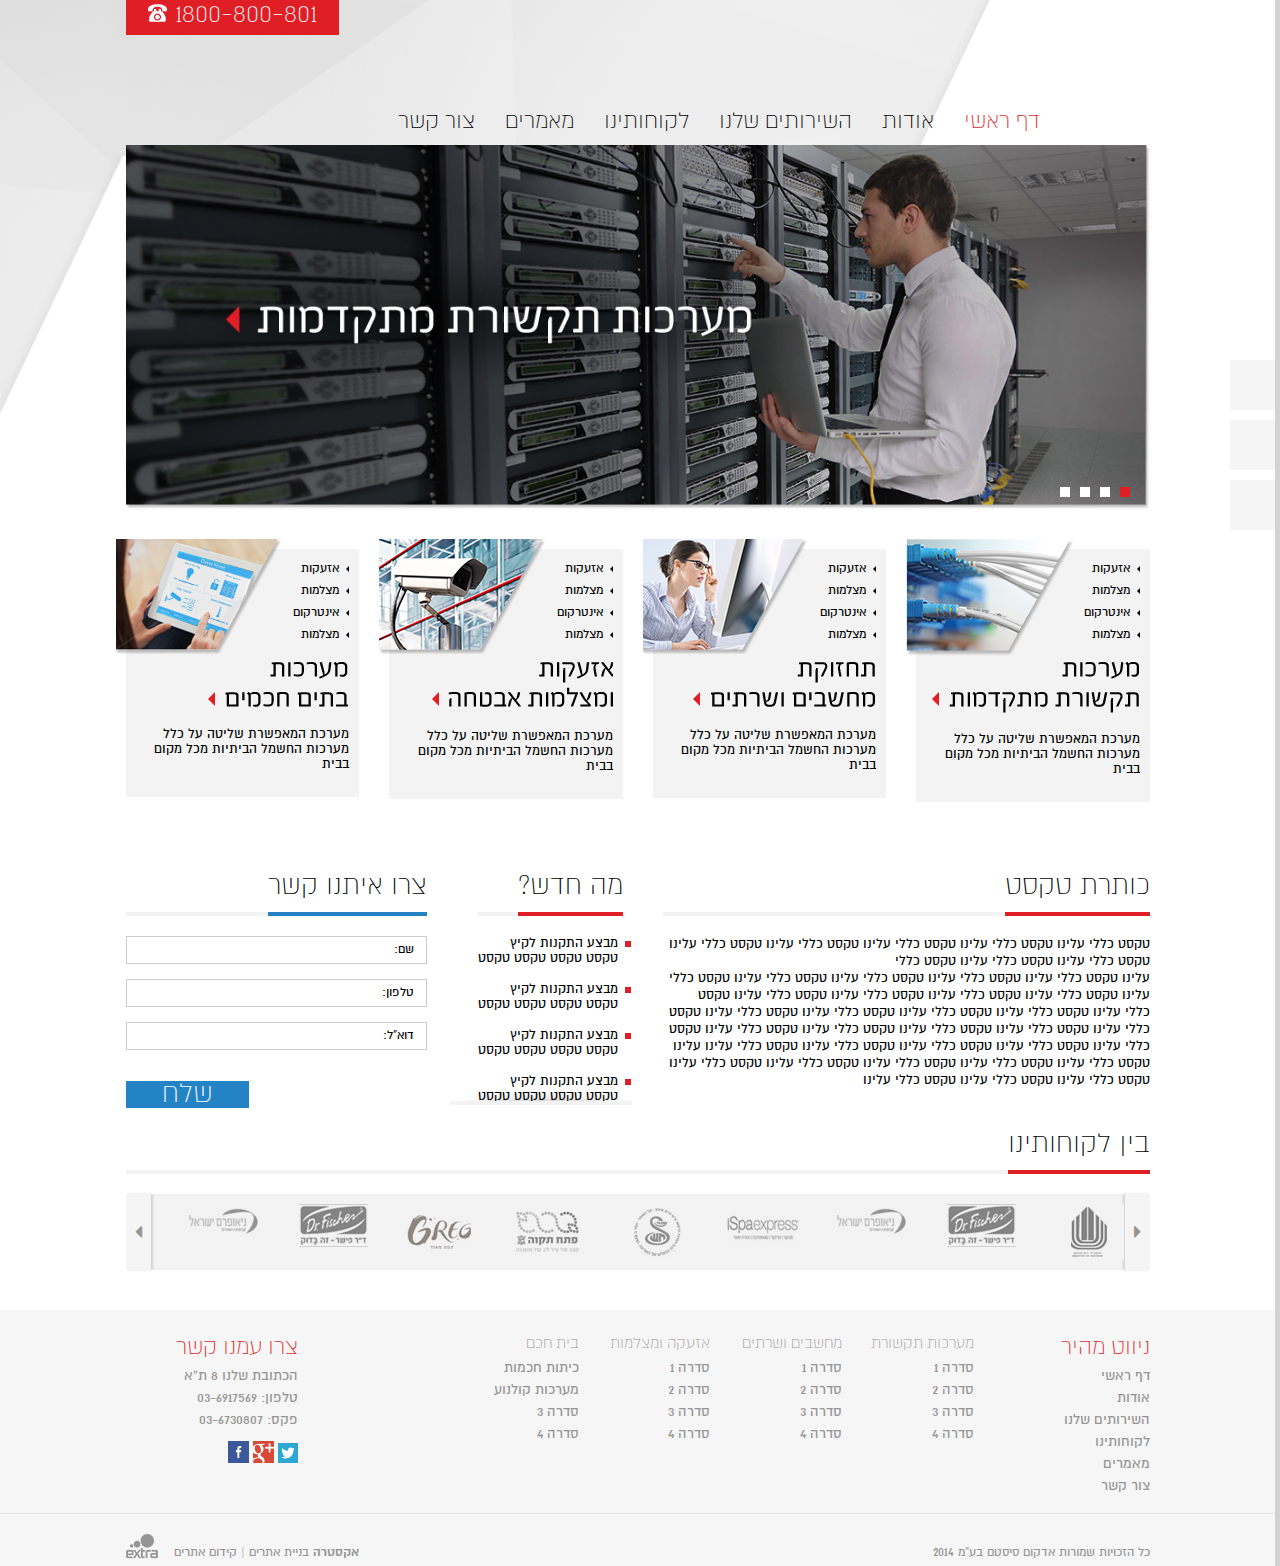
==== commit f03df434: "most of the changes done" ====
--- a/index.html
+++ b/index.html
@@ -90,10 +90,10 @@
     <section class="demo_wrapper">
       <article class="demo_block">
         <ul id="demo1">
-          <li><a href="#slide1"><img src="img/image-1.jpg"></a> </li>
-          <li><a href="#slide2"><img src="img/image-2.jpg" ></a></li>
-          <li><a href="#slide3"><img src="img/image-1.jpg"></a></li>
-          <li><a href="#slide4"><img src="img/image-2.jpg"></a></li>
+          <li><a href="#slide1"><img src="images/sliderimg1.png"></a> </li>
+          <li><a href="#slide2"><img src="images/sliderimg2.png" ></a></li>
+          <li><a href="#slide3"><img src="images/sliderimg1.png"></a></li>
+          <li><a href="#slide4"><img src="images/sliderimg2.png"></a></li>
         </ul>
       </article>
     </section>
@@ -173,6 +173,9 @@
             <li>מבצע התקנות לקיץ טקסט טקסט טקסט טקסט</li>
             <li>מבצע התקנות לקיץ טקסט טקסט טקסט טקסט</li>
           </ul>
+          
+          <i class="bottomshadow"> </i>
+          
         </div>
         <div class="col-xs-12 col-sm-4">
           <div class=" padddingrt-20">
@@ -306,8 +309,8 @@
       <div class="footerborder"></div>
       <div class="maincontainer">
         <div class="bottomfooter row">
-          <div class="col-xs-12 col-sm-6"> כל הזכויות שמורות אדקום סיסטם בע”מ 2014 </div>
-          <div class="col-xs-12 col-sm-6"><a href="#" class="pull-right footer-credit"> </a> <span class="pull-right padddinglt-10"> <a href="#"> אקסטרה </a> בניית אתרים |  קידום אתרים </span> </div>
+          <div class="col-xs-12 col-sm-6 paddingtp12"> כל הזכויות שמורות אדקום סיסטם בע”מ 2014 </div>
+          <div class="col-xs-12 col-sm-6"><a href="#" class="pull-right footer-credit"> </a> <span class="pull-right footertext"> <a href="#"> אקסטרה </a> בניית אתרים |  קידום אתרים </span> </div>
         </div>
       </div>
     </div>
--- a/css/style.css
+++ b/css/style.css
@@ -36,6 +36,7 @@
 .nomargin { margin: 0 !important; }
 .norightmargin { margin-right: 0 !important; }
 .nopaddingleft { padding-left: 0 !important; }
+.nopaddingright { padding-right:0 !important; }
 .nopadding { padding: 0 !important; }
 .vspace-5 { padding: 5px; display: block; clear: both; }
 .vspace-10 { padding: 10px; display: block; clear: both; }
@@ -54,6 +55,7 @@
 .padddingrt-35 { padding-right: 35px; }
 .padddinglt-10 { padding-left: 10px; }
 .padddinglt-20 { padding-left: 20px; }
+.paddingtp12 { padding-top:12px !important; }
 .no-maxwidth { max-width: none; }
 .border-left1 { border-left: 1px solid #f4f4f4; }
 .maincontainer { max-width: 1024px; width: 100%; margin: 0 auto; position: relative; }
@@ -66,7 +68,7 @@
 .navbar-default .navbar-nav { padding-top: 100px; padding-right: 80px; }
 .navbar-default .nav > li > a { color: #000000; font-size: 25px; font-weight: 300; padding-top: 12px; padding-bottom: 13px; position:relative; }
 .navbar-default .navbar-nav > .active > a, .navbar-default .navbar-nav > .active > a:hover, .navbar-default .navbar-nav > .active > a:focus { color: #e01e26; background-color: none !important; }
-.navbar-default .navbar-brand { padding: 9px; }
+.navbar-default .navbar-brand { padding: 9px 0 0 0; }
 .navbar-default .navbar-nav > li > a:hover, .navbar-default .navbar-nav > li > a:focus { color: #e01e26; background-color: #fff; }
 .navbar-default .navbar-nav > li > a:hover:after, .navbar-default .navbar-nav > li > a:focus:after { width: 0; height: 0; border-style: solid; border-width: 0 0 20px 10px; border-color: transparent transparent #eeeeee transparent; position:absolute; right:0px; bottom:0px; display:table; content:""; }
 .navbar-default .navbar-nav > li.dropdown > a:hover:after, .navbar-default .navbar-nav > li.dropdown > a:focus:after { display:none; }
@@ -94,14 +96,14 @@
 .box p { font-size: 15px; margin-top: 15px; }
 h1.red_underline { font-size: 30px; color: #000000; font-weight: 300; line-height: 50px; border-bottom: 4px solid #e01e26; display: inline-block; }
 h1.black_underline { font-size: 30px; color: #000000; font-weight: 300; line-height: 50px; border-bottom: 4px solid #000; display: inline-block; }
-h1.blue_underline { font-size: 30px; color: #000000; font-weight: 300; line-height: 50px; border-bottom: 4px solid #2483c5; display: inline-block; }
+h1.blue_underline { font-size: 30px; color: #000000; font-weight: 300; line-height: 50px; border-bottom: 4px solid #2483c5 !important; display: inline-block; }
 p.para { font-size: 15px; padding: 20px 0px 0px 0px; border-top: 4px solid #f3f3f3; margin-top: -4px; line-height: 17px }
 ul.list2 { padding: 20px 5px 0px 0px; border-top: 4px solid #f3f3f3; margin-top: -4px; }
 ul.list2 li { list-style: square; list-style-image: url(../images/list_image2.png); font-size: 15px; margin-bottom: 16px }
 .inputcontainer { padding: 20px 0px 0px 0px; border-top: 4px solid #f3f3f3; margin-top: -4px; }
 .inputcontainer input { width: 100%; height: 28px; margin: 0 0 15px 0; border-radius: 0px; color: #000000; box-shadow: none; -moz-box-shadow: none; -ms-box-shadow: none; -o-box-shadow: none; -webkit-box-shadow: none; }
 .inputcontainer input:hover { border: 1px solid #cfcfcf; cursor: pointer; background: #f6f6f6; }
-.blue_btn a { background: #2483c5; color: #fff; font-size: 30px; padding: 6px 36px 6px 36px; font-weight: 300; }
+.blue_btn a { background: #2483c5; color: #fff; font-size: 30px; padding: 2px 36px 2px 36px; font-weight: 300; }
 .blue_btn a:hover { background: #959595; color: #fff; }
 .logo_slider .main_logo_slider { padding: 20px 0px 0px 0px; border-top: 4px solid #f3f3f3; margin-top: -4px; }
 .unline { padding: 20px 0px 0px 0px; border-top: 4px solid #f3f3f3; margin-top: -4px; }
@@ -134,6 +136,10 @@
 .bottomfooter a:hover span { color: #1670b8; }
 .phone { position: absolute; top: 0; left: 0; width: 213px; height: 35px; background: #e01e26; text-align: center; z-index: 11; }
 .phone a { padding: 3px 0 0 0; color: #ffffff; font-size: 30px; font-weight: 300; }
+.bottomshadow { background:url(../images/bottomshadow.png) no-repeat left bottom; background-size:cover; height:14px; width:192px; display:block; position: absolute; bottom: 15px; right: 0; }
+.footertext { padding:12px 0 0 8px; }
+.footercolumn ul li a img { opacity: 1.0; filter: alpha(opacity=100); }
+.footercolumn ul li a:hover img { opacity: 0.5; filter: alpha(opacity=40); }
 /*------------------------------------About Page-----------------------------------*/
 
 .leftcontainer { background: #ffffff; margin: 0 0 20px 0; }
@@ -146,7 +152,7 @@
 .auto-ht { height: auto !important; width: auto !important; }
 /*------------------------------------Article Page-----------------------------------*/
 
-.article { background: #ffffff; border-bottom: 1px solid #cacaca; padding: 0 0 10px 0; margin: 20px 12px; max-width: 720px; }
+.article { background: #ffffff; border-bottom: 1px solid #cacaca; padding: 0 0 10px 0; margin: 20px 12px; }
 .article:first-child { border-top: 1px solid #cacaca; padding-top: 20px }
 .articletitle { color: #e01e26; font-size: 20px; padding-bottom: 6px; display: block; padding-right: 25px; }
 .article p { max-height: 80px; overflow: hidden; padding-right: 25px; font-size: 15px; }
@@ -161,7 +167,7 @@
 .rightcontainer .box { padding-bottom: 10px; }
 .border_bottom { border-bottom: 1px solid #cacaca; }
 .socailicons { padding-top: 20px; }
-.leftcontainer .button { width: 96px; height: 33px; display: block; text-align: center; font-size: 30px; margin-top: 0px; margin-right: 0px; }
+.leftcontainer .button { width: 96px; height: 33px; display: block; text-align: center; font-size: 30px; margin-top: 0px; margin-right: 0px; float:left;}
 .productform .title { display: block; }
 .productform .title h1 { font-size: 30px; color: #000000; border-bottom: 4px solid #2483c5; font-weight: 300; }
 /*------------------------------------Clients Page-----------------------------------*/
@@ -172,23 +178,24 @@
 .productform h1 { color: #1670b8; font-size: 28px; letter-spacing: -1px; }
 .productform input { float: right; display: block; max-width: 198px; height: 28px; margin: 0px 0px 15px 10px; color: #000000; font-size: 17px; border-radius: 0; border: 1px solid #cfcfcf; box-shadow: none !important; -webkit-box-shadow: none; -moz-box-shadow: none; -ms-box-shadow: none; -o-box-shadow: none; }
 .productform input:hover { border: 1px solid #cfcfcf; background: #f6f6f6; }
-.productform ul li { display: block; float: right; }
+.productform ul li { display: block; }
 .productform .form-group { width: 100%; margin: 0 auto; display: block; max-width: 980px; }
 a.page_nav { padding: 1px 3px 1px 3px; color: #959595; background: #f7f7f7 }
 a.page_nav:hover { padding: 1px 3px 1px 3px; color: #959595; background: #eaeaea }
 .nav_view { color: #959595; font-size: 15px; font-variant: 300; margin: 5px 0px 0px 0px }
-.nav_view2 { color: #959595; font-size: 15px; font-variant: 300; margin: 5px 0px 50px 0px }
+.nav_view2 { color: #959595; font-size: 15px; font-variant: 300; margin: 5px 0px 20px 0px }
+
 /*------------------------------------Contact Page-----------------------------------*/
 
 .contactform .form-group { margin: 20px 0 0 0; }
 .contactform label { float: right; display: block; width: 90px; }
 .contactform input { width: 226px; height: 28px; margin: 0 0 10px 0; border-radius: 0px; font-size: 15px; color: #403d3e; box-shadow: none !important; -webkit-box-shadow: none; -moz-box-shadow: none; -ms-box-shadow: none; -o-box-shadow: none; outline:0; }
 .contactform input:hover { border: 1px solid #cfcfcf; background: #f6f6f6; }
-.contactform select { border: 1px solid #cfcfcf; width: 226px; height: 28px; margin: 0 0 10px 0; font-size: 15px; color: #403d3e; }
+.contactform select { border: 1px solid #cfcfcf; width: 226px; height: 28px; margin: 0 0 10px 0; font-size: 15px; color: #403d3e; background:url(../images/select_arrow.png) no-repeat left 10px center; -webkit-appearance:none; -moz-appearance:none; }
 .contactform select:hover { border: 1px solid #cfcfcf; cursor: pointer; }
-.contactform textarea { max-width: 330px; width:100%; height: 145px; margin: 0 0 10px 0; padding:6px 8px; outline:0; color: #403d3e }
-.contactform .submit_btn { float: left; width: 106px; height: 33px; background: #2483c5; color: #ffffff; border: none; margin-left: 24px; font-size:30px; font-weight:300; }
-.contactform .submit_btn:hover { background: #959595; color: #fff; border: none }
+.contactform textarea { max-width: 330px; width:100%; height: 145px; margin: 0 0 10px 0; padding:6px 8px; outline:0; color: #403d3e; border: 1px solid #cfcfcf; }
+.contactform .submit_btn { float: left; width: 106px; height: 33px; background: #2483c5; color: #ffffff; border: none; margin-left: 55px; font-size:30px; font-weight:300; }
+.contactform .submit_btn:hover { background: #959595; color: #fff; border: none; }
 .border { border-top: 4px solid #f3f3f3; margin-top: -4px; }
 .contactbg { background: url(../images/contactbg.png) no-repeat right top; margin: 10px 0 0 0; }
 .map p { font-size: 17px; color: #000000; padding: 2px 40px 10px 0; line-height: 21px; }
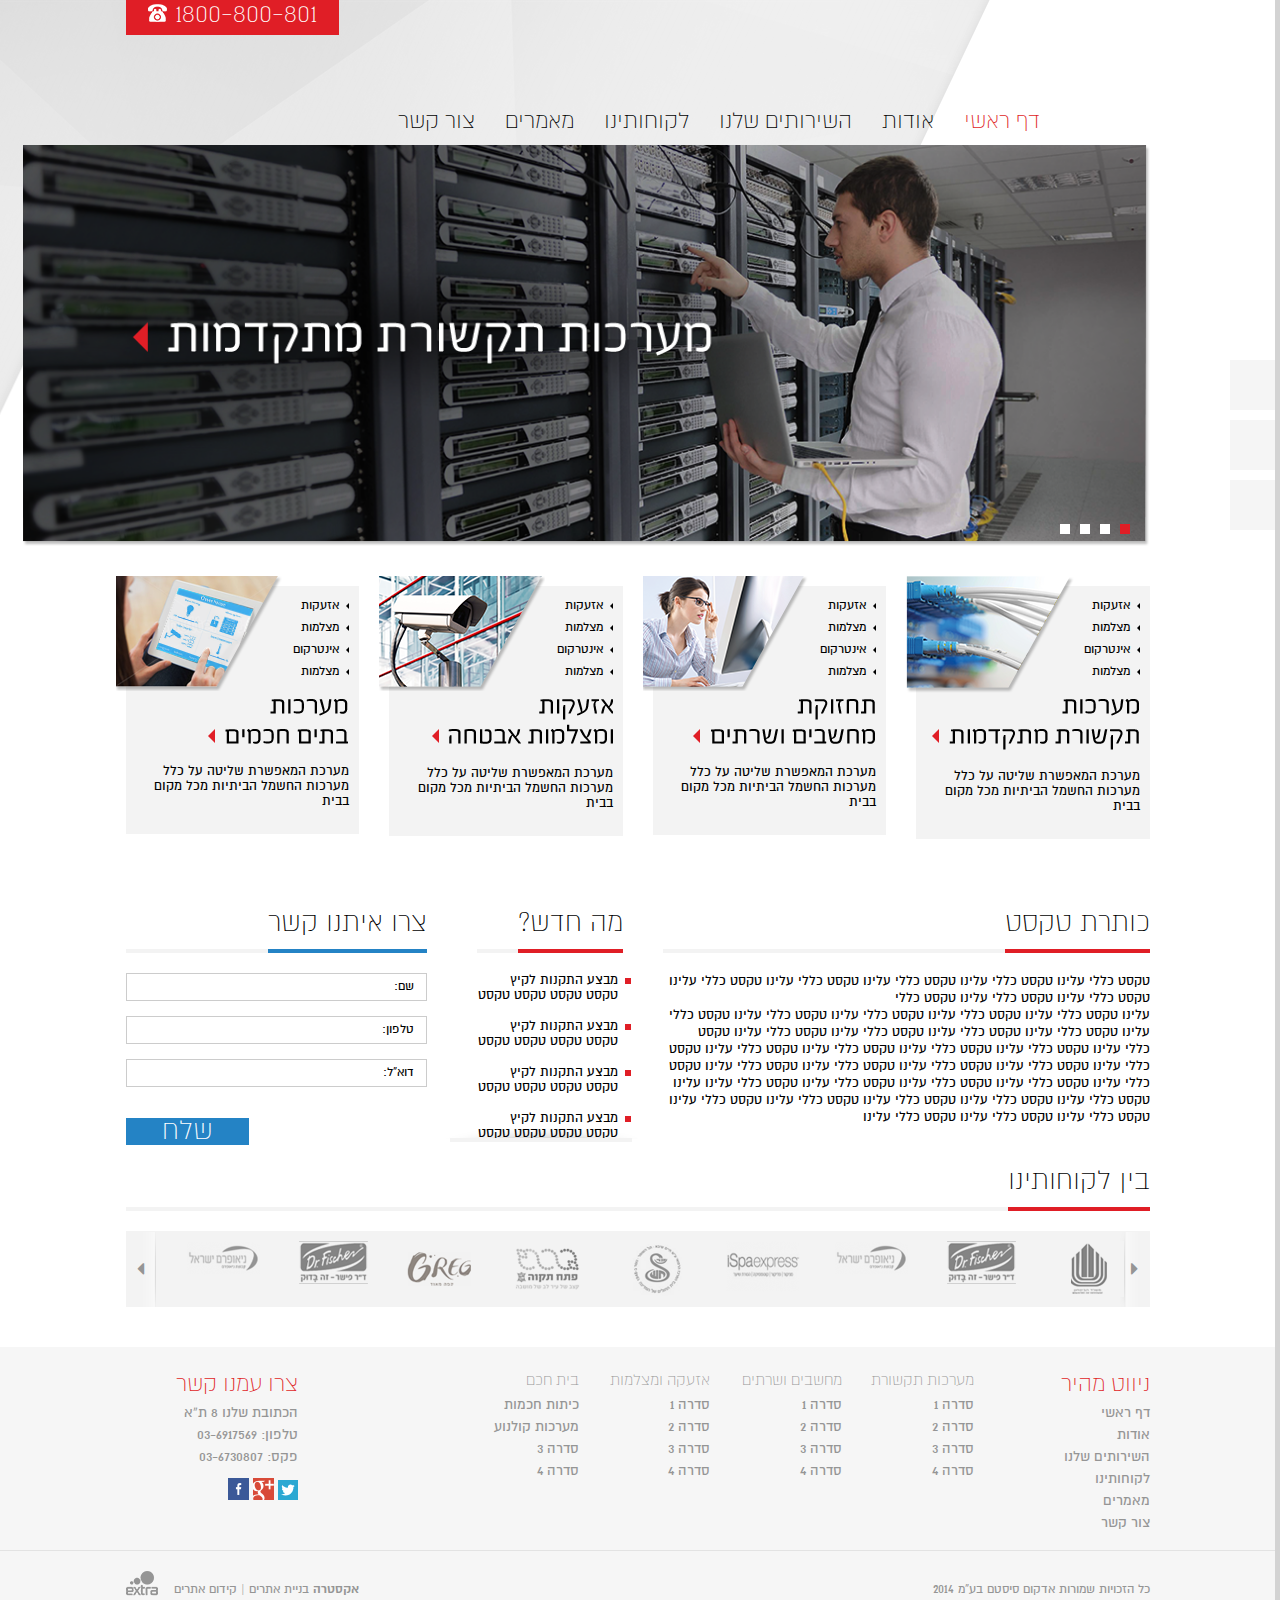
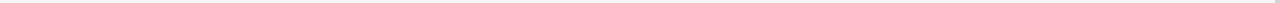
==== commit 435e77bf: "last changes" ====
--- a/index.html
+++ b/index.html
@@ -87,7 +87,7 @@
     <div class="clear"></div>
   </div>
   <div class="maincontainer">
-    <section class="demo_wrapper">
+    <section class="demo_wrapper width120">
       <article class="demo_block">
         <ul id="demo1">
           <li><a href="#slide1"><img src="images/sliderimg1.png"></a> </li>
--- a/css/style.css
+++ b/css/style.css
@@ -59,6 +59,7 @@
 .no-maxwidth { max-width: none; }
 .border-left1 { border-left: 1px solid #f4f4f4; }
 .maincontainer { max-width: 1024px; width: 100%; margin: 0 auto; position: relative; }
+.width120 { width:110% !important; max-width:1140px; }
 
 /*------------------------------------Index Page-----------------------------------*/
 
@@ -160,7 +161,7 @@
 .articleimg a { display: block; }
 .articleimg a img { height: 100%; }
 .redtext { color: #e01e26 !important; }
-.continueread { color: #e01e26 !important; background: #f3f3f3; height: 25px; width: 130px; padding: 2px 0 0 0; text-align: center; }
+.continueread { color: #e01e26 !important; background: #f3f3f3; height: 25px; width: 130px; padding: 2px 0 0 0; text-align: center; margin:15px 0 15px 0; display:block; }
 .continueread:hover { background: #d8d8d8; }
 .rightcontainer span { margin-bottom: 20px; display: block; position: absolute; left: -10px; top: -10px; }
 .rightcontainer i { padding-top: 30px; display: block; }
@@ -211,11 +212,11 @@
 .footer-credit:hover { background-position: left -71px; }
 
 .owl-nav { position:absolute; width:100%; height:100%; top:0; right:0; font-size:20px; color:#959595;}
-.owl-prev, .owl-next { width:25px; text-align:center; background:#f5f5f5; vertical-align:middle;}
+.owl-prev, .owl-next { width:30px; text-align:center; background:#f5f5f5; vertical-align:middle;}
 .owl-prev i, .owl-next i { line-height:76px; vertical-align:middle;}
-.owl-prev { float:left; box-shadow:-2px 0px 2px rgba(131,131,131,0.27); -webkit-box-shadow:2px 0px 2px rgba(131,131,131,0.27); -moz-box-shadow:2px 0px 2px rgba(131,131,131,0.27);}
-.owl-next { float:right; box-shadow:-2px 0px 2px rgba(131,131,131,0.27); -webkit-box-shadow:-2px 0px 2px rgba(131,131,131,0.27); -moz-box-shadow:-2px 0px 2px rgba(131,131,131,0.27);}
-.owl-prev:hover, .owl-next:hover { color:#e01e26;}
+.owl-prev { float:left; background:url(../images/slider_logos/prev_btn_bg.png) no-repeat right -10px center; }
+.owl-next { float:right; background:url(../images/slider_logos/nxt_btn_bg.png) no-repeat left -8px center; }
+.owl-prev:hover, .owl-next:hover { color:#e01e26; }
 .row-clients .clients_logos { margin-right:-7px;}
 /*------------------------------------Media Query-----------------------------------*/
 
@@ -248,7 +249,6 @@
 .contactform .submit_btn { margin-left:0;}
 .topnavwrap { border-bottom:1px solid #E0E0E0; display:block; }
 .margintop70 { margin-top:100px !important; display: block; }
-.continueread { margin:15px 0 0 0; }
 .neg_marginright { margin-right: -10px !important; }
 .navbar-default .navbar-brand { float: right; }
 
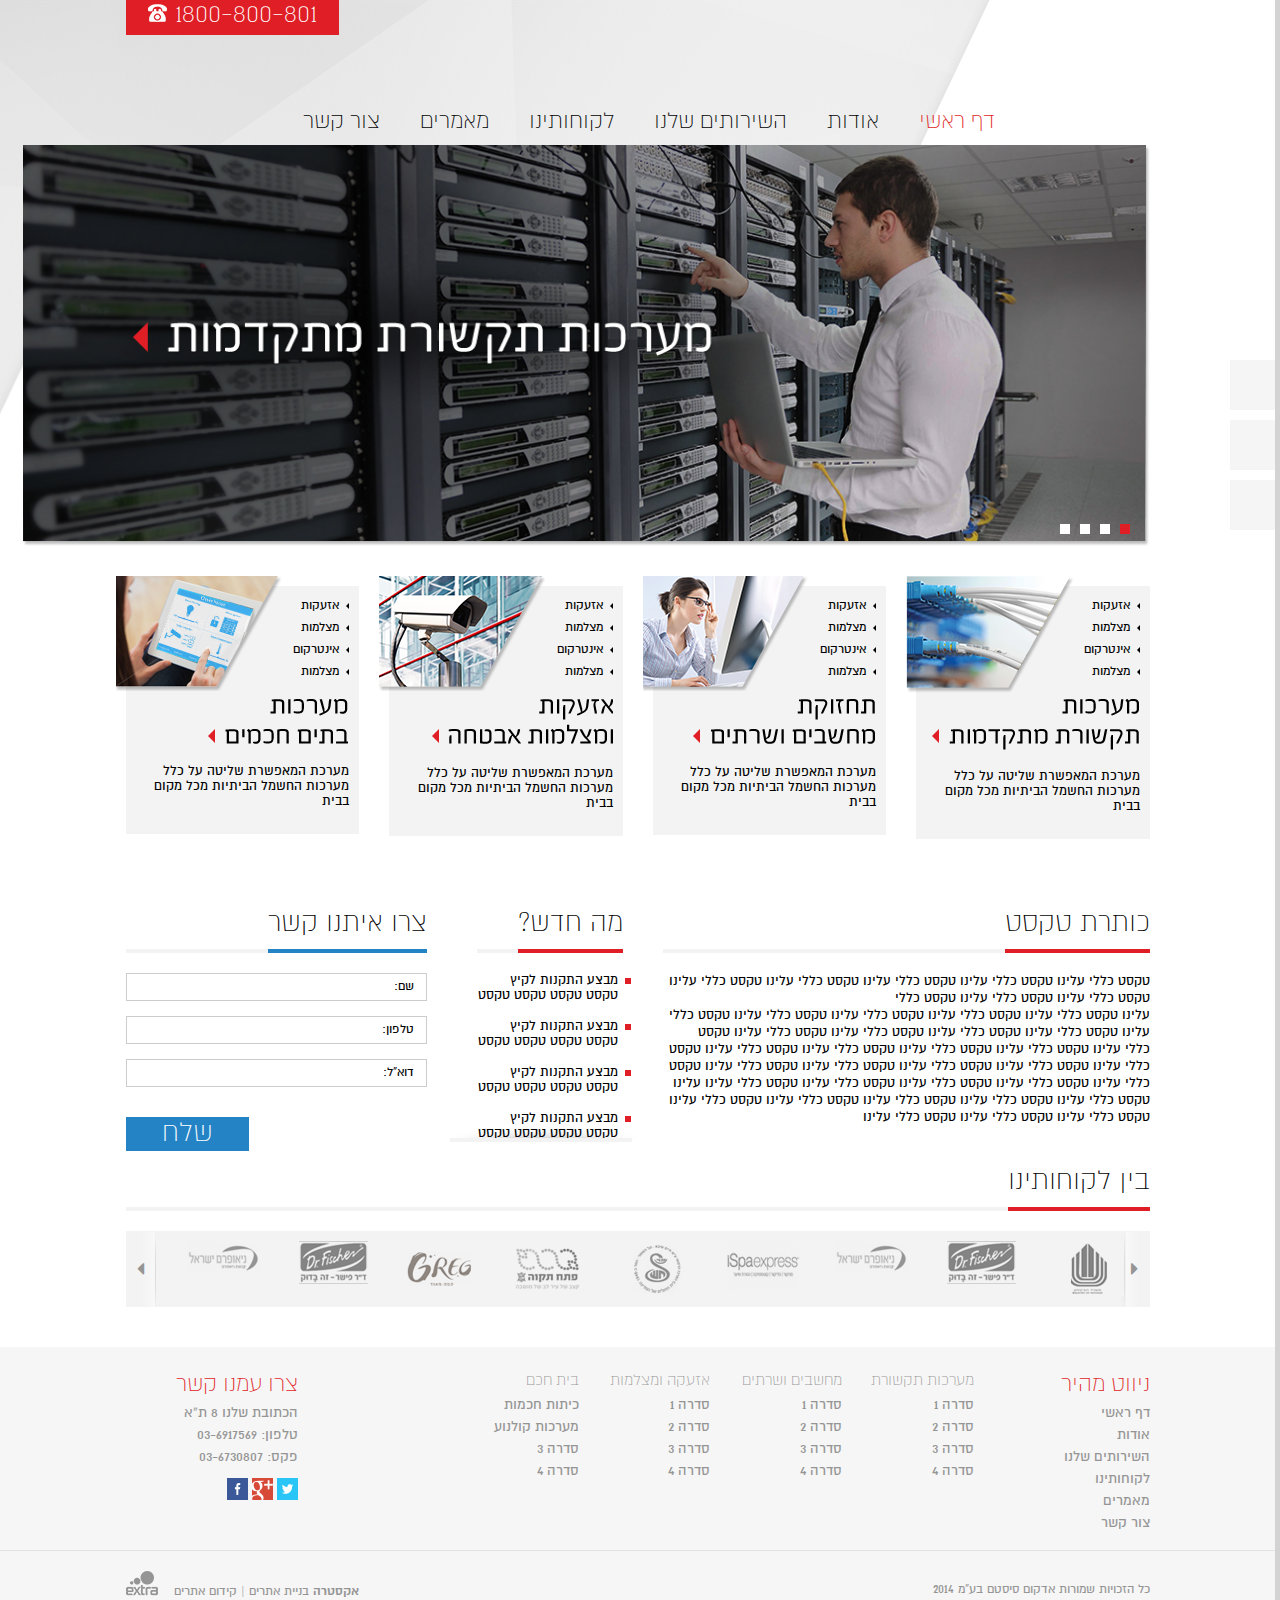
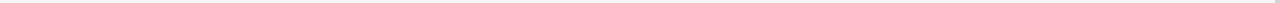
==== commit 33939079: "all changes" ====
--- a/index.html
+++ b/index.html
@@ -298,7 +298,7 @@
                   <li> טלפון: 03-6917569 </li>
                   <li> פקס: 03-6730807 </li>
                   <li class="vspace-5"></li>
-                  <li> <span><a href="#"> <img src="images/socialicon2.png" alt="" /> </a></span> <span><a href="#"> <img src="images/google.png" alt="" /> </a></span> <span><a href="#"> <img src="images/fb.png" alt="" /> </a></span> </li>
+                  <li> <span><a href="#"> <img src="images/twitter.png" alt="" /> </a></span> <span><a href="#"> <img src="images/google.png" alt="" /> </a></span> <span><a href="#"> <img src="images/fb.png" alt="" /> </a></span> </li>
                 </ul>
               </div>
               <div class="clear"></div>
--- a/css/style.css
+++ b/css/style.css
@@ -66,10 +66,11 @@
 .wrapper { border-right: 5px solid #d3d3d3; }
 .topnavwrap { width: 100%; display: block; padding-bottom: 0px; position: relative; z-index: 1111; }
 .navbar-default { background: none; border: none; font-family: 'almoni-dl'; font-weight: 400; margin-bottom: 0; }
-.navbar-default .navbar-nav { padding-top: 100px; padding-right: 80px; }
-.navbar-default .nav > li > a { color: #000000; font-size: 25px; font-weight: 300; padding-top: 12px; padding-bottom: 13px; position:relative; }
+.navbar-default .navbar-nav { padding-top: 100px; padding-right: 70px; }
+.navbar-default .nav > li > a { color: #000000; font-size: 25px; font-weight: 300; padding-top: 12px; padding-bottom: 13px; position:relative; margin-left:10px; }
 .navbar-default .navbar-nav > .active > a, .navbar-default .navbar-nav > .active > a:hover, .navbar-default .navbar-nav > .active > a:focus { color: #e01e26; background-color: none !important; }
-.navbar-default .navbar-brand { padding: 9px 0 0 0; }
+.navbar-default .navbar-brand { padding: 14px 0 10px 0; margin-left:70px; }
+.navbar-default .navbar-brand img { max-height:126px; }
 .navbar-default .navbar-nav > li > a:hover, .navbar-default .navbar-nav > li > a:focus { color: #e01e26; background-color: #fff; }
 .navbar-default .navbar-nav > li > a:hover:after, .navbar-default .navbar-nav > li > a:focus:after { width: 0; height: 0; border-style: solid; border-width: 0 0 20px 10px; border-color: transparent transparent #eeeeee transparent; position:absolute; right:0px; bottom:0px; display:table; content:""; }
 .navbar-default .navbar-nav > li.dropdown > a:hover:after, .navbar-default .navbar-nav > li.dropdown > a:focus:after { display:none; }
@@ -83,7 +84,7 @@
 .button { background: #2483c5; color: #ffffff; }
 .button:hover { background:#959595; }
 
-.button a { color: #ffffff; font-weight: 300; }
+.button a { color: #ffffff; font-weight: 300; display:block; vertical-align:middle; line-height:33px; }
 .box { cursor: pointer; background: #f3f3f3; padding: 10px 10px 25px 10px; min-height:240px; position: relative; margin-bottom:20px; }
 .rightcontainer .box { min-height:0px;}
 .box:hover { background: #d8d8d8; }
@@ -104,7 +105,7 @@
 .inputcontainer { padding: 20px 0px 0px 0px; border-top: 4px solid #f3f3f3; margin-top: -4px; }
 .inputcontainer input { width: 100%; height: 28px; margin: 0 0 15px 0; border-radius: 0px; color: #000000; box-shadow: none; -moz-box-shadow: none; -ms-box-shadow: none; -o-box-shadow: none; -webkit-box-shadow: none; }
 .inputcontainer input:hover { border: 1px solid #cfcfcf; cursor: pointer; background: #f6f6f6; }
-.blue_btn a { background: #2483c5; color: #fff; font-size: 30px; padding: 2px 36px 2px 36px; font-weight: 300; }
+.blue_btn a { background: #2483c5; color: #fff; font-size: 30px; padding: 2px 36px 2px 36px; font-weight: 300; min-height:33px; display:block; }
 .blue_btn a:hover { background: #959595; color: #fff; }
 .logo_slider .main_logo_slider { padding: 20px 0px 0px 0px; border-top: 4px solid #f3f3f3; margin-top: -4px; }
 .unline { padding: 20px 0px 0px 0px; border-top: 4px solid #f3f3f3; margin-top: -4px; }
@@ -138,7 +139,7 @@
 .phone { position: absolute; top: 0; left: 0; width: 213px; height: 35px; background: #e01e26; text-align: center; z-index: 11; }
 .phone a { padding: 3px 0 0 0; color: #ffffff; font-size: 30px; font-weight: 300; }
 .bottomshadow { background:url(../images/bottomshadow.png) no-repeat left bottom; background-size:cover; height:14px; width:192px; display:block; position: absolute; bottom: 15px; right: 0; }
-.footertext { padding:12px 0 0 8px; }
+.footertext { padding:14px 0 0 8px; }
 .footercolumn ul li a img { opacity: 1.0; filter: alpha(opacity=100); }
 .footercolumn ul li a:hover img { opacity: 0.5; filter: alpha(opacity=40); }
 /*------------------------------------About Page-----------------------------------*/
@@ -250,7 +251,7 @@
 .topnavwrap { border-bottom:1px solid #E0E0E0; display:block; }
 .margintop70 { margin-top:100px !important; display: block; }
 .neg_marginright { margin-right: -10px !important; }
-.navbar-default .navbar-brand { float: right; }
+.navbar-default .navbar-brand { float: right; margin-left:0; }
 
 toggle:focus { background-color: #e01e26 !important; }
 .navbar-default .navbar-toggle { border-color: #e01e26 !important; }
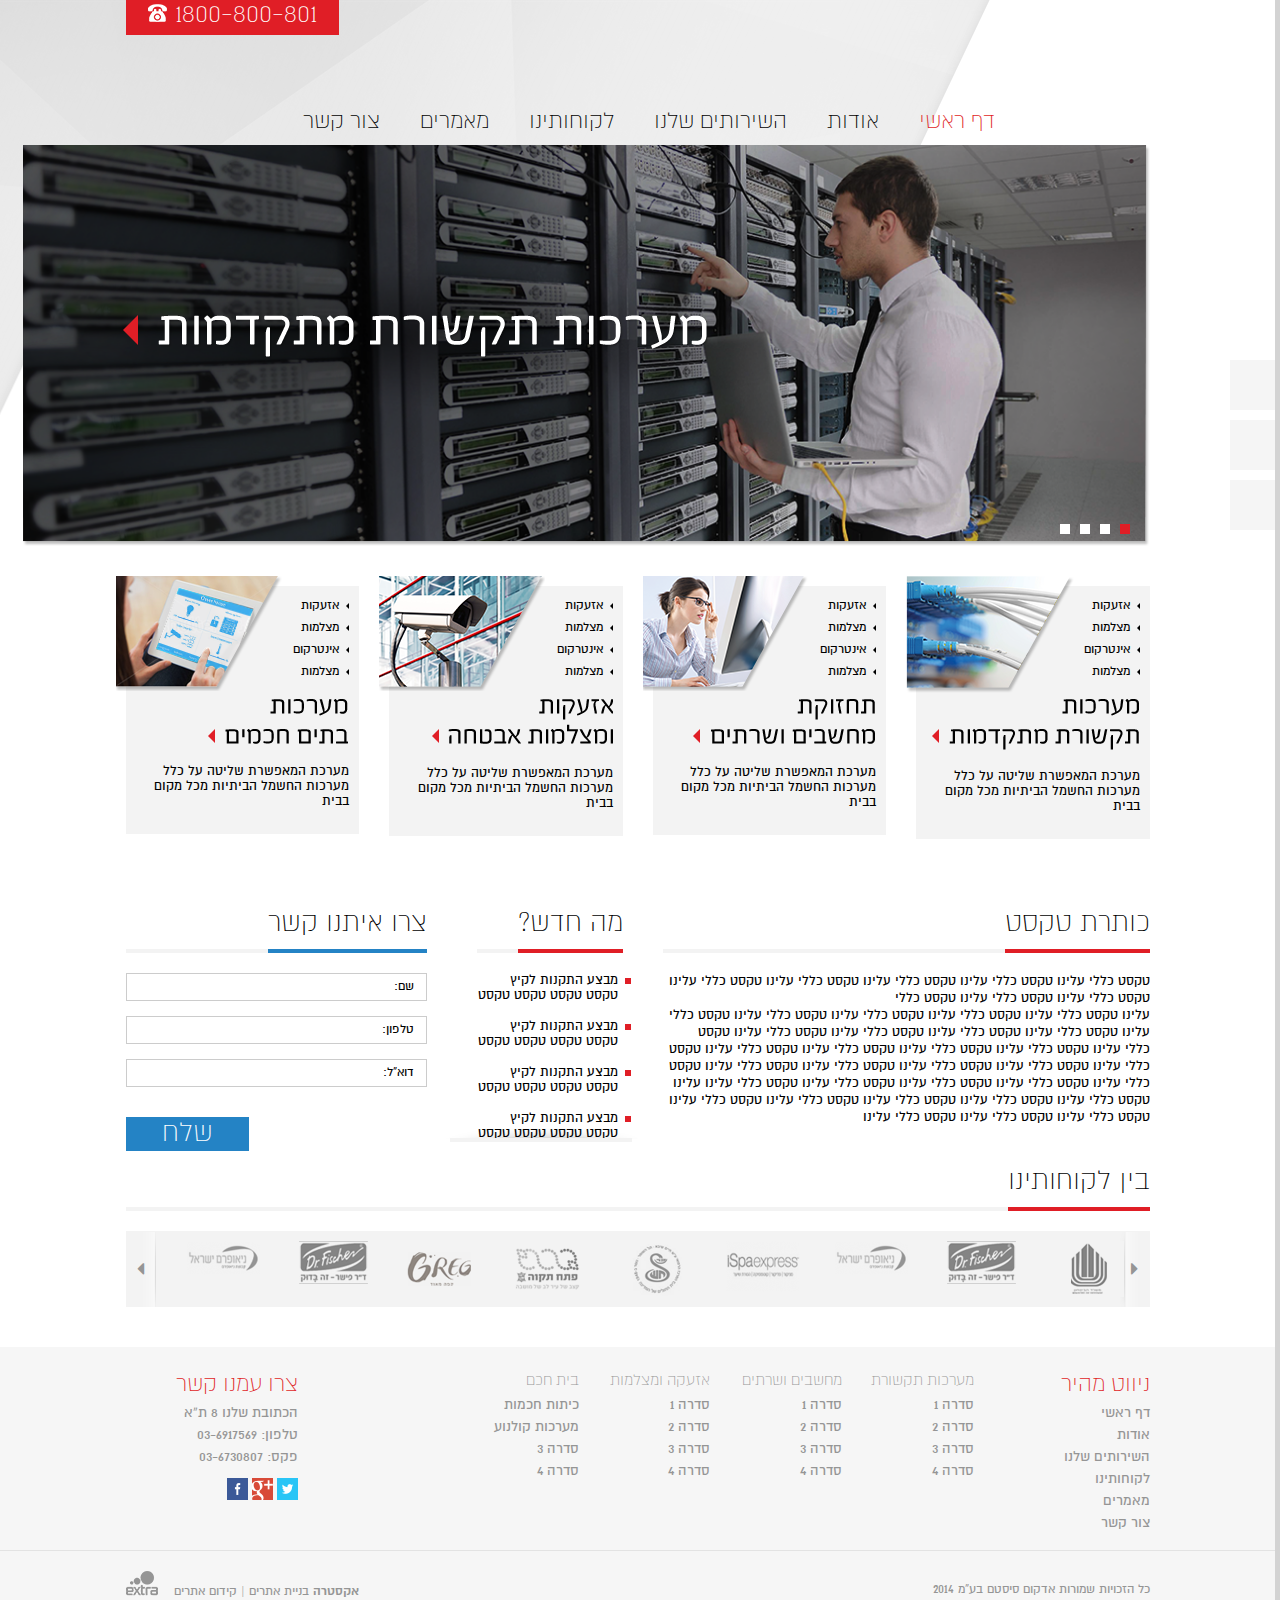
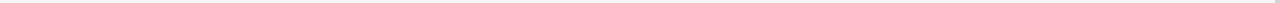
==== commit 181f5605: "slider fixed" ====
--- a/index.html
+++ b/index.html
@@ -90,10 +90,23 @@
     <section class="demo_wrapper width120">
       <article class="demo_block">
         <ul id="demo1">
-          <li><a href="#slide1"><img src="images/sliderimg1.png"></a> </li>
-          <li><a href="#slide2"><img src="images/sliderimg2.png" ></a></li>
-          <li><a href="#slide3"><img src="images/sliderimg1.png"></a></li>
-          <li><a href="#slide4"><img src="images/sliderimg2.png"></a></li>
+        
+          <li><a href="#slide1"><img src="images/sliderimg1.png"></a>
+          <a href="#" class="textimg"> <img src="images/text1.png" alt=""> </a> 
+          </li>
+          
+          <li><a href="#slide2"><img src="images/sliderimg2.png"></a>
+          <a href="#" class="textimg"> <img src="images/text2.png" alt=""> </a> 
+          </li>
+
+          <li><a href="#slide3"><img src="images/sliderimg1.png"></a>
+          <a href="#" class="textimg"> <img src="images/text1.png" alt=""> </a> 
+          </li>
+
+          <li><a href="#slide4"><img src="images/sliderimg2.png"></a>
+          <a href="#" class="textimg"> <img src="images/text2.png" alt=""> </a> 
+          </li>
+
         </ul>
       </article>
     </section>
--- a/css/style.css
+++ b/css/style.css
@@ -142,6 +142,7 @@
 .footertext { padding:14px 0 0 8px; }
 .footercolumn ul li a img { opacity: 1.0; filter: alpha(opacity=100); }
 .footercolumn ul li a:hover img { opacity: 0.5; filter: alpha(opacity=40); }
+.textimg { position:absolute; top:170px; left:100px; width:auto !important; }
 /*------------------------------------About Page-----------------------------------*/
 
 .leftcontainer { background: #ffffff; margin: 0 0 20px 0; }
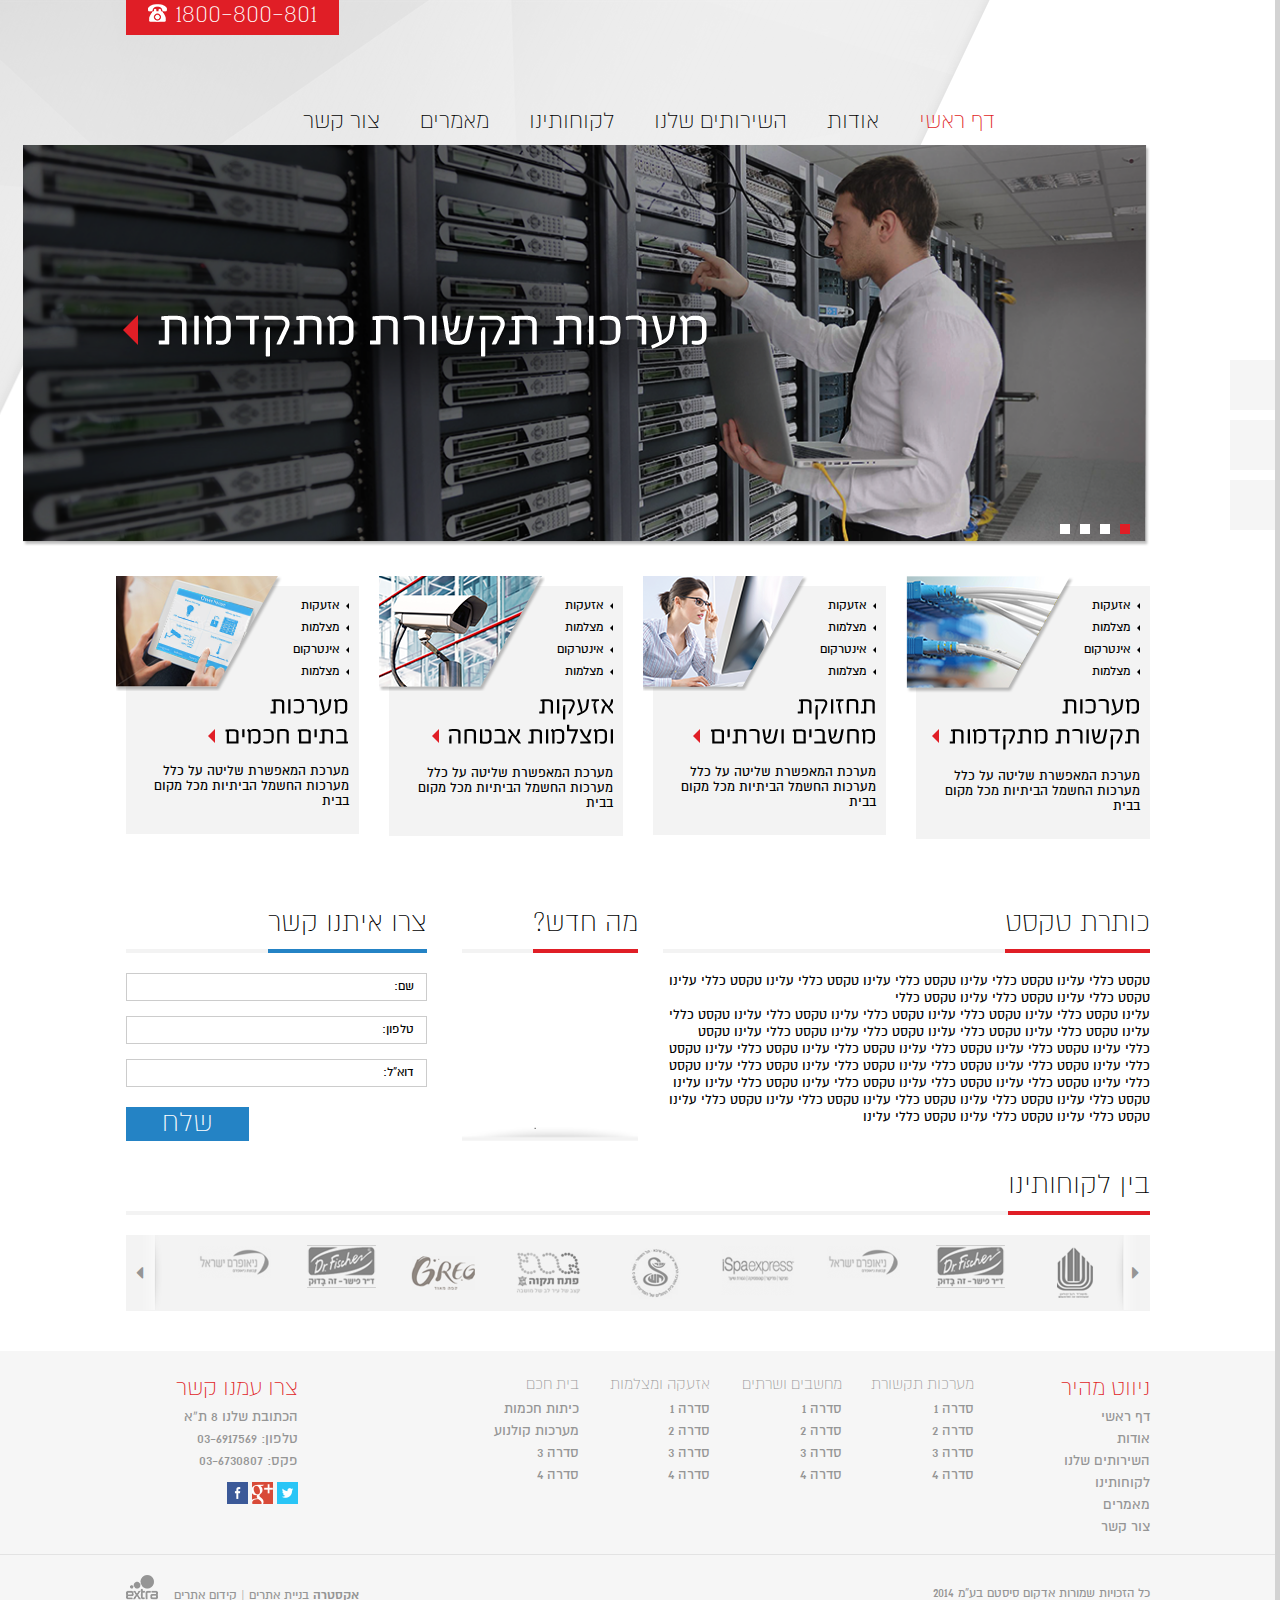
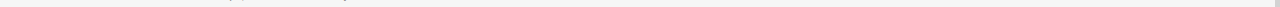
==== commit 7b8d5899: "resp updated" ====
--- a/index.html
+++ b/index.html
@@ -38,7 +38,7 @@
               <li class="dropdown"><a class="dropdown-toggle" data-toggle="dropdown" href="#"> השירותים שלנו </a>
                 <ul class="dropdown-menu col-xs-12 col-sm-12" role="menu">
                   <div class="row">
-                    <div class="col-xs-12 col-sm-3">
+                    <div class="col-xs-12 col-sm-3 nopaddingleft">
                       <p>תקשורת</p>
                       <li><a href="#">אזעקות</a></li>
                       <li><a href="#">מצלמות </a></li>
@@ -46,7 +46,7 @@
                       <li><a href="#">מצלמות</a></li>
                       <li><a href="#">אזעקות </a></li>
                     </div>
-                    <div class="col-xs-12 col-sm-3">
+                    <div class="col-xs-12 col-sm-3 nopaddingleft">
                       <p>מחשבים ושרתים</p>
                       <li><a href="#">אזעקות</a></li>
                       <li><a href="#">מצלמות </a></li>
@@ -54,7 +54,7 @@
                       <li><a href="#">מצלמות</a></li>
                       <li><a href="#">אזעקות </a></li>
                     </div>
-                    <div class="col-xs-12 col-sm-3">
+                    <div class="col-xs-12 col-sm-3 nopaddingleft">
                       <p>מצלמות ואזעקה</p>
                       <li><a href="#">אזעקות</a></li>
                       <li><a href="#">מצלמות </a></li>
@@ -62,7 +62,7 @@
                       <li><a href="#">מצלמות</a></li>
                       <li><a href="#">אזעקות </a></li>
                     </div>
-                    <div class="col-xs-12 col-sm-3">
+                    <div class="col-xs-12 col-sm-3 nopaddingleft">
                       <p>בתים חכמים</p>
                       <li><a href="#">אזעקות</a></li>
                       <li><a href="#">מצלמות </a></li>
@@ -178,15 +178,20 @@
               טקסט כללי עלינו טקסט כללי עלינו טקסט כללי עלינו </p>
             </span> </div>
         </div>
-        <div class="col-xs-12 col-sm-3 col-md-2 borderight">
+        <div class="col-xs-12 col-sm-3 col-md-2 borderight newswrap">
           <h1 class="red_underline">מה חדש?</h1>
+           <marquee behavior="scroll" scrollamount="3" direction="up" onmouseover="this.stop();" onmouseout="this.start();" class="marqeenews">
           <ul class="list2">
             <li>מבצע התקנות לקיץ טקסט טקסט טקסט טקסט</li>
             <li>מבצע התקנות לקיץ טקסט טקסט טקסט טקסט</li>
             <li>מבצע התקנות לקיץ טקסט טקסט טקסט טקסט</li>
             <li>מבצע התקנות לקיץ טקסט טקסט טקסט טקסט</li>
-          </ul>
-          
+            <li>מבצע התקנות לקיץ טקסט טקסט טקסט טקסט</li>
+            <li>מבצע התקנות לקיץ טקסט טקסט טקסט טקסט</li>
+            <li>מבצע התקנות לקיץ טקסט טקסט טקסט טקסט</li>
+            <li>מבצע התקנות לקיץ טקסט טקסט טקסט טקסט</li>
+          </ul>
+          </marquee>
           <i class="bottomshadow"> </i>
           
         </div>
--- a/css/style.css
+++ b/css/style.css
@@ -96,24 +96,26 @@
 .box li.red_arrow span { margin-right: 10px }
 .box .black { cursor: pointer; list-style-image: none !important; margin-right: 0 !important; margin-top: 20px; }
 .box p { font-size: 15px; margin-top: 15px; }
-h1.red_underline { font-size: 30px; color: #000000; font-weight: 300; line-height: 50px; border-bottom: 4px solid #e01e26; display: inline-block; }
+h1.red_underline { font-size: 30px; color: #000000; font-weight: 300; line-height: 50px; border-bottom: 4px solid #e01e26; display: inline-block; position:relative; }
 h1.black_underline { font-size: 30px; color: #000000; font-weight: 300; line-height: 50px; border-bottom: 4px solid #000; display: inline-block; }
 h1.blue_underline { font-size: 30px; color: #000000; font-weight: 300; line-height: 50px; border-bottom: 4px solid #2483c5 !important; display: inline-block; }
 p.para { font-size: 15px; padding: 20px 0px 0px 0px; border-top: 4px solid #f3f3f3; margin-top: -4px; line-height: 17px }
-ul.list2 { padding: 20px 5px 0px 0px; border-top: 4px solid #f3f3f3; margin-top: -4px; }
+ul.list2 { padding: 20px 15px 0px 0px; }
 ul.list2 li { list-style: square; list-style-image: url(../images/list_image2.png); font-size: 15px; margin-bottom: 16px }
 .inputcontainer { padding: 20px 0px 0px 0px; border-top: 4px solid #f3f3f3; margin-top: -4px; }
 .inputcontainer input { width: 100%; height: 28px; margin: 0 0 15px 0; border-radius: 0px; color: #000000; box-shadow: none; -moz-box-shadow: none; -ms-box-shadow: none; -o-box-shadow: none; -webkit-box-shadow: none; }
 .inputcontainer input:hover { border: 1px solid #cfcfcf; cursor: pointer; background: #f6f6f6; }
+.inputcontainer .form-group { margin-bottom:5px;}
 .blue_btn a { background: #2483c5; color: #fff; font-size: 30px; padding: 2px 36px 2px 36px; font-weight: 300; min-height:33px; display:block; }
 .blue_btn a:hover { background: #959595; color: #fff; }
+.logo_slider { margin-top:20px;}
 .logo_slider .main_logo_slider { padding: 20px 0px 0px 0px; border-top: 4px solid #f3f3f3; margin-top: -4px; }
 .unline { padding: 20px 0px 0px 0px; border-top: 4px solid #f3f3f3; margin-top: -4px; }
 ul.dropdown-menu { padding: 40px 18px 22px 34px; background:url../images/dropdown_bg.jpg) no-repeat scroll;
 }
-ul.dropdown-menu p { color: #e01e26; font-size: 17px; margin-bottom: 20px }
-ul.dropdown-menu li:before { background-image: url(../images/black_arrow.png); background-repeat: no-repeat; background-position: left top; height: 9px; width: 4px; display: table; content: ""; position: absolute; right: -6px; top: 5px; }
-ul.dropdown-menu li { padding-right: 10px; background-size: 4px 9px; margin-bottom: 20px; position: relative; }
+ul.dropdown-menu p { color: #e01e26; font-size: 17px; margin-bottom: 16px }
+ul.dropdown-menu li:before { background-image: url(../images/black_arrow.png); background-repeat: no-repeat; background-position: left top; height: 9px; width: 4px; display: table; content: ""; position: absolute; right: 0px; top: 5px; }
+ul.dropdown-menu li { padding-right: 16px; background-size: 4px 9px; margin-bottom: 20px; position: relative; }
 ul.dropdown-menu li a { color: #000; font-size: 15px }
 ul.dropdown-menu li:hover a { color: #e01e26; }
 ul.dropdown-menu li:hover:before { background-position: left -30px; }
@@ -138,11 +140,13 @@
 .bottomfooter a:hover span { color: #1670b8; }
 .phone { position: absolute; top: 0; left: 0; width: 213px; height: 35px; background: #e01e26; text-align: center; z-index: 11; }
 .phone a { padding: 3px 0 0 0; color: #ffffff; font-size: 30px; font-weight: 300; }
-.bottomshadow { background:url(../images/bottomshadow.png) no-repeat left bottom; background-size:cover; height:14px; width:192px; display:block; position: absolute; bottom: 15px; right: 0; }
+.bottomshadow { background:url(../images/bottomshadow.png) no-repeat 14px bottom; background-size:cover; height:14px; width:198px; display:block; position: absolute; bottom: 0px; right: 0; }
 .footertext { padding:14px 0 0 8px; }
 .footercolumn ul li a img { opacity: 1.0; filter: alpha(opacity=100); }
 .footercolumn ul li a:hover img { opacity: 0.5; filter: alpha(opacity=40); }
 .textimg { position:absolute; top:170px; left:100px; width:auto !important; }
+.marqeenews { height:180px; border-top: 4px solid #f3f3f3; margin-top: -4px; cursor:pointer; padding-top:0;}
+
 /*------------------------------------About Page-----------------------------------*/
 
 .leftcontainer { background: #ffffff; margin: 0 0 20px 0; }
@@ -179,9 +183,10 @@
 .clientbg img { position: absolute; top: 0; bottom: 0; left: 0; right: 0; margin: auto; }
 .clientpadding { padding: 0 7px 7px 0 !important; display: block; }
 .productform h1 { color: #1670b8; font-size: 28px; letter-spacing: -1px; }
-.productform input { float: right; display: block; max-width: 198px; height: 28px; margin: 0px 0px 15px 10px; color: #000000; font-size: 17px; border-radius: 0; border: 1px solid #cfcfcf; box-shadow: none !important; -webkit-box-shadow: none; -moz-box-shadow: none; -ms-box-shadow: none; -o-box-shadow: none; }
+.productform input { float: right; display: block; max-width: 198px; height: 32px; margin: 0px 0px 15px 0px; color: #000000; font-size: 17px; border-radius: 0; border: 1px solid #cfcfcf; box-shadow: none !important; -webkit-box-shadow: none; -moz-box-shadow: none; -ms-box-shadow: none; -o-box-shadow: none; }
 .productform input:hover { border: 1px solid #cfcfcf; background: #f6f6f6; }
-.productform ul li { display: block; }
+.productform ul li { display: block; float:right; margin-left:10px; max-width:198px; width:100%; }
+.productform ul li:last-child { width:auto; }
 .productform .form-group { width: 100%; margin: 0 auto; display: block; max-width: 980px; }
 a.page_nav { padding: 1px 3px 1px 3px; color: #959595; background: #f7f7f7 }
 a.page_nav:hover { padding: 1px 3px 1px 3px; color: #959595; background: #eaeaea }
@@ -214,12 +219,14 @@
 .footer-credit:hover { background-position: left -71px; }
 
 .owl-nav { position:absolute; width:100%; height:100%; top:0; right:0; font-size:20px; color:#959595;}
-.owl-prev, .owl-next { width:30px; text-align:center; background:#f5f5f5; vertical-align:middle;}
-.owl-prev i, .owl-next i { line-height:76px; vertical-align:middle;}
-.owl-prev { float:left; background:url(../images/slider_logos/prev_btn_bg.png) no-repeat right -10px center; }
-.owl-next { float:right; background:url(../images/slider_logos/nxt_btn_bg.png) no-repeat left -8px center; }
+.owl-prev, .owl-next { width:40px; background:#f5f5f5; vertical-align:middle;}
+.owl-prev i, .owl-next i { width:28px; text-align:center; line-height:76px; vertical-align:middle;}
+.owl-prev { float:left; background:url(../images/slider_logos/prev_btn_bg.png) no-repeat left top; text-align:left; }
+.owl-next { float:right; background:url(../images/slider_logos/nxt_btn_bg.png) no-repeat right top; text-align:right; }
 .owl-prev:hover, .owl-next:hover { color:#e01e26; }
 .row-clients .clients_logos { margin-right:-7px;}
+
+.newswrap {overflow: hidden; padding-bottom: 8px; padding-left: 0px; padding-right:0px; }
 /*------------------------------------Media Query-----------------------------------*/
 
 @media (max-width: 1080px) {
@@ -277,7 +284,7 @@
 .borderight { background: none; }
 .ls-circle-timer { top: 0; }
 .phone { width:190px;}
-
+.productform input { width:244px; }
 
 
 
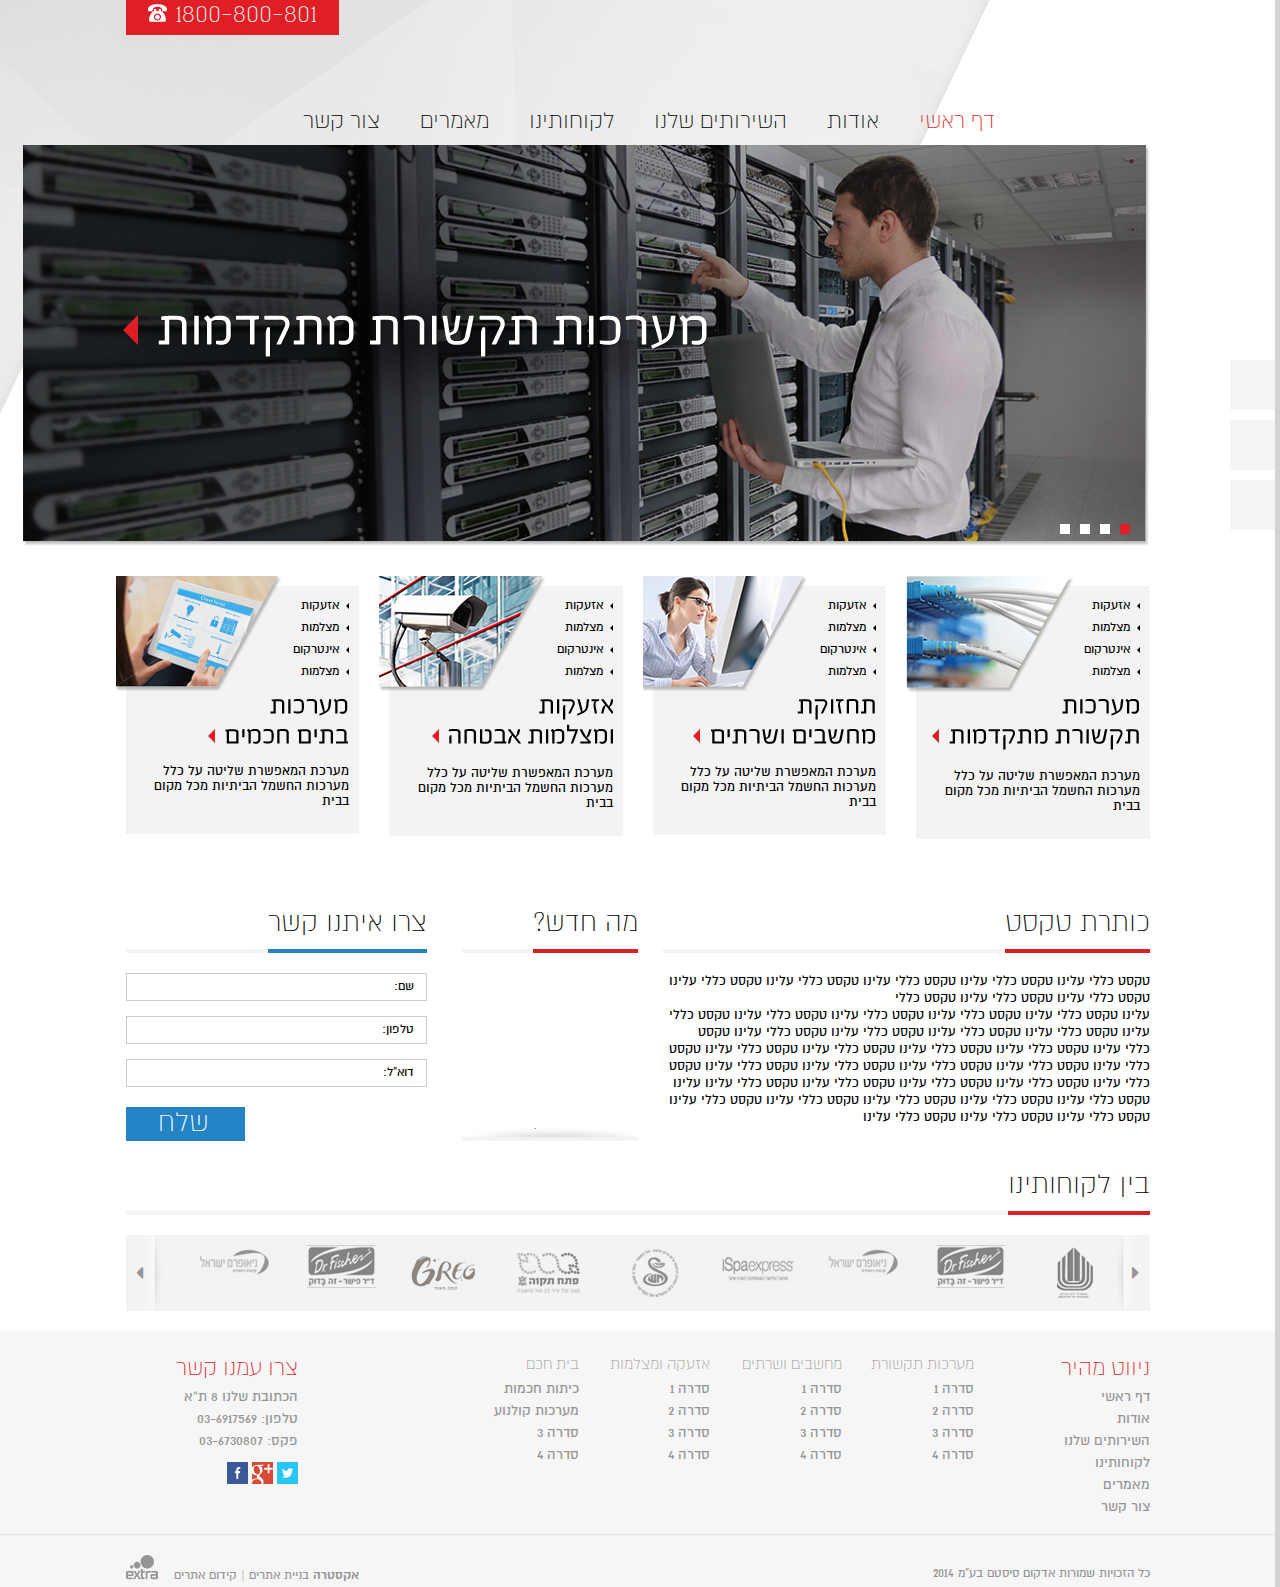
==== commit fc5374cb: "final changes" ====
--- a/index.html
+++ b/index.html
@@ -90,23 +90,10 @@
     <section class="demo_wrapper width120">
       <article class="demo_block">
         <ul id="demo1">
-        
-          <li><a href="#slide1"><img src="images/sliderimg1.png"></a>
-          <a href="#" class="textimg"> <img src="images/text1.png" alt=""> </a> 
-          </li>
-          
-          <li><a href="#slide2"><img src="images/sliderimg2.png"></a>
-          <a href="#" class="textimg"> <img src="images/text2.png" alt=""> </a> 
-          </li>
-
-          <li><a href="#slide3"><img src="images/sliderimg1.png"></a>
-          <a href="#" class="textimg"> <img src="images/text1.png" alt=""> </a> 
-          </li>
-
-          <li><a href="#slide4"><img src="images/sliderimg2.png"></a>
-          <a href="#" class="textimg"> <img src="images/text2.png" alt=""> </a> 
-          </li>
-
+          <li><a href="#slide1"><img src="images/sliderimg1.png"></a> <a href="#" class="textimg"> <img src="images/text1.png" alt=""> </a> </li>
+          <li><a href="#slide2"><img src="images/sliderimg2.png"></a> <a href="#" class="textimg"> <img src="images/text2.png" alt=""> </a> </li>
+          <li><a href="#slide3"><img src="images/sliderimg1.png"></a> <a href="#" class="textimg"> <img src="images/text1.png" alt=""> </a> </li>
+          <li><a href="#slide4"><img src="images/sliderimg2.png"></a> <a href="#" class="textimg"> <img src="images/text2.png" alt=""> </a> </li>
         </ul>
       </article>
     </section>
@@ -164,7 +151,6 @@
         </div>
       </div>
     </div>
-    
     <div class="vspace-20"></div>
     <div class="maincontainer">
       <div class="row">
@@ -180,7 +166,7 @@
         </div>
         <div class="col-xs-12 col-sm-3 col-md-2 borderight newswrap">
           <h1 class="red_underline">מה חדש?</h1>
-           <marquee behavior="scroll" scrollamount="3" direction="up" onmouseover="this.stop();" onmouseout="this.start();" class="marqeenews">
+          <marquee behavior="scroll" scrollamount="3" direction="up" onmouseover="this.stop();" onmouseout="this.start();" class="marqeenews">
           <ul class="list2">
             <li>מבצע התקנות לקיץ טקסט טקסט טקסט טקסט</li>
             <li>מבצע התקנות לקיץ טקסט טקסט טקסט טקסט</li>
@@ -192,20 +178,18 @@
             <li>מבצע התקנות לקיץ טקסט טקסט טקסט טקסט</li>
           </ul>
           </marquee>
-          <i class="bottomshadow"> </i>
-          
-        </div>
-        <div class="col-xs-12 col-sm-4">
+          <i class="bottomshadow"> </i> </div>
+        <div class="col-xs-12 col-sm-4 ">
           <div class=" padddingrt-20">
             <h1 class="blue_underline">צרו איתנו קשר</h1>
             <div class="inputcontainer">
               <div class="row">
-                <div class="form-group col-xs-12">
+                <div class="form-group col-xs-12 mob_paddinglt0">
                   <input type="text" class="form-control" id=""  placeholder="" value="שם:">
                   <input type="text" class="form-control" id=""  placeholder="" value="טלפון:">
                   <input type="text" class="form-control" id=""  placeholder="" value="דוא”ל:">
                 </div>
-                <div class="col-xs-12 col-md-12 col-sm-12"><span class="blue_btn pull-right"><a href="#">שלח</a></span></div>
+                <div class="col-xs-12 col-md-12 col-sm-12 mob_paddinglt0"><span class="blue_btn pull-right"><a href="#">שלח</a></span></div>
               </div>
               <div class="clear"></div>
             </div>
@@ -237,7 +221,6 @@
         </div>
       </section>
     </div>
-    <div class="vspace-20"></div>
   </div>
   <footer>
     <div class="footercontainer">
--- a/css/style.css
+++ b/css/style.css
@@ -81,7 +81,8 @@
 .navbar-nav .dropdown-menu > li > a:hover, .navbar-nav .dropdown-menu > li > a:focus { color: #1670b8; text-decoration: none; background-color: transparent; }
 .nav > li > a:hover, .nav > li > a:focus { text-decoration: none; background-color: #ffffff; color: #1670b8; }
 .nav .open > a, .nav .open > a:hover, .nav .open > a:focus { background-color: #ffffff; }
-.button { background: #2483c5; color: #ffffff; }
+.button { background: #2483c5; color: #ffffff; height:33px; width:106px; display:block; }
+.button a { font-size:30px !important; }
 .button:hover { background:#959595; }
 
 .button a { color: #ffffff; font-weight: 300; display:block; vertical-align:middle; line-height:33px; }
@@ -106,7 +107,7 @@
 .inputcontainer input { width: 100%; height: 28px; margin: 0 0 15px 0; border-radius: 0px; color: #000000; box-shadow: none; -moz-box-shadow: none; -ms-box-shadow: none; -o-box-shadow: none; -webkit-box-shadow: none; }
 .inputcontainer input:hover { border: 1px solid #cfcfcf; cursor: pointer; background: #f6f6f6; }
 .inputcontainer .form-group { margin-bottom:5px;}
-.blue_btn a { background: #2483c5; color: #fff; font-size: 30px; padding: 2px 36px 2px 36px; font-weight: 300; min-height:33px; display:block; }
+.blue_btn a { background: #2483c5; color: #fff; font-size: 30px; padding: 2px 36px 2px 36px; font-weight: 300; min-height:33px; display:block; width:119px; }
 .blue_btn a:hover { background: #959595; color: #fff; }
 .logo_slider { margin-top:20px;}
 .logo_slider .main_logo_slider { padding: 20px 0px 0px 0px; border-top: 4px solid #f3f3f3; margin-top: -4px; }
@@ -124,6 +125,7 @@
 .footercontainer { width: 100%; padding: 25px 0 0 0; position: relative; background: #f6f6f6; }
 .bluetext { color: #2a73b7; font-size: 17px; font-weight: 700; float: left; background: #f3f3f3; padding: 6px 20px }
 .bluetext:hover { color: #2a73b7; background: #d8d8d8; }
+footer { margin-top:20px; }
 .footercontainer p { font-size: 13px; color: #000000; max-width: 170px; }
 .footercontainer .redtext { font-size: 25px; font-weight: 300; }
 .footercontainer .title { font-size: 17px; color: #959595; font-weight: 300; }
@@ -249,13 +251,16 @@
 .navbar-default .navbar-toggle:hover, .navbar-default .navbar-toggle:focus { background-color: #F5F5F5; }
 .navbar-default .navbar-toggle .icon-bar { background-color: #1670b8; }
 .formrightpan { padding-left: 0; }
-.contactform .form-group { max-width: 316px; }
+.contactform .form-group { max-width: 100%; }
+.contactform .form-group { margin-top:0; }
+.formrightpan { max-width:100%; }
 .padddingrt-20, .padddingrt-35 { padding-right: 0px; }
 .padddinglt-10 { padding-left: 0px; }
 .padddinglt-20 { padding-left: 0px; }
 .navbar-default .navbar-brand { max-width:100px; }
 .navbar-default .navbar-nav { padding-top: 10px; padding-right: 10px; }
-.contactform .submit_btn { margin-left:0;}
+.contactform .submit_btn { margin-left:0; }
+.contactform textarea { max-width:100%; }
 .topnavwrap { border-bottom:1px solid #E0E0E0; display:block; }
 .margintop70 { margin-top:100px !important; display: block; }
 .neg_marginright { margin-right: -10px !important; }
@@ -272,44 +277,37 @@
 }
 
 @media (max-width: 767px) {
+.mob_paddinglt0 { padding:0 !important; }
 .rightcontainer	.vspace-20 { padding:5px !important;}
 .margintop70 { margin-top:10px !important; display: block; }
 .rightcontainer .box { margin-top:26px !important; margin-bottom:0px !important;}
 .leftcontainer p span.image { margin-top: 10px; max-width: none; }
 .leftcontainer { margin-bottom: 66px; }
 .padddingrt-35 { padding-right: 15px; }
-.productform ul li { width: 100%; }
+.productform ul li { width: 100%; max-width: none; }
 .article { margin-left: 0; margin-right: 0; }
-.contactform input { max-width: 100%; }
+.contactform input { width: 100%; }
+.contactform select { width:100%; }
 .borderight { background: none; }
 .ls-circle-timer { top: 0; }
 .phone { width:190px;}
-.productform input { width:244px; }
-
-
-
-
-
-
-
-
-
-
-
-
-
-
-
-
-
-
-
-
-
-
-
-
-.productform .title h1 { font-size:28px; }
+.productform input { max-width:none;  }
+h1.blue_underline { width:80%; }
+h1.red_underline { width:80%; }
+.newswrap { padding-left:15px; padding-right:15px; }
+
+.bottomshadow {
+background: url(../images/bottomshadow.png) no-repeat center top;
+height: 14px;
+width:90%;
+width: calc(100% - 30px);
+margin-left:15px;
+margin-right:15px;
+border-bottom: 5px solid #e5e5e5;
+}
+
+
+.productform .title h1 { font-size:27px; margin-top:15px; }
 
 .articleimg { width:auto; height:auto;}
 .article p, .articletitle { padding-right:0;}
